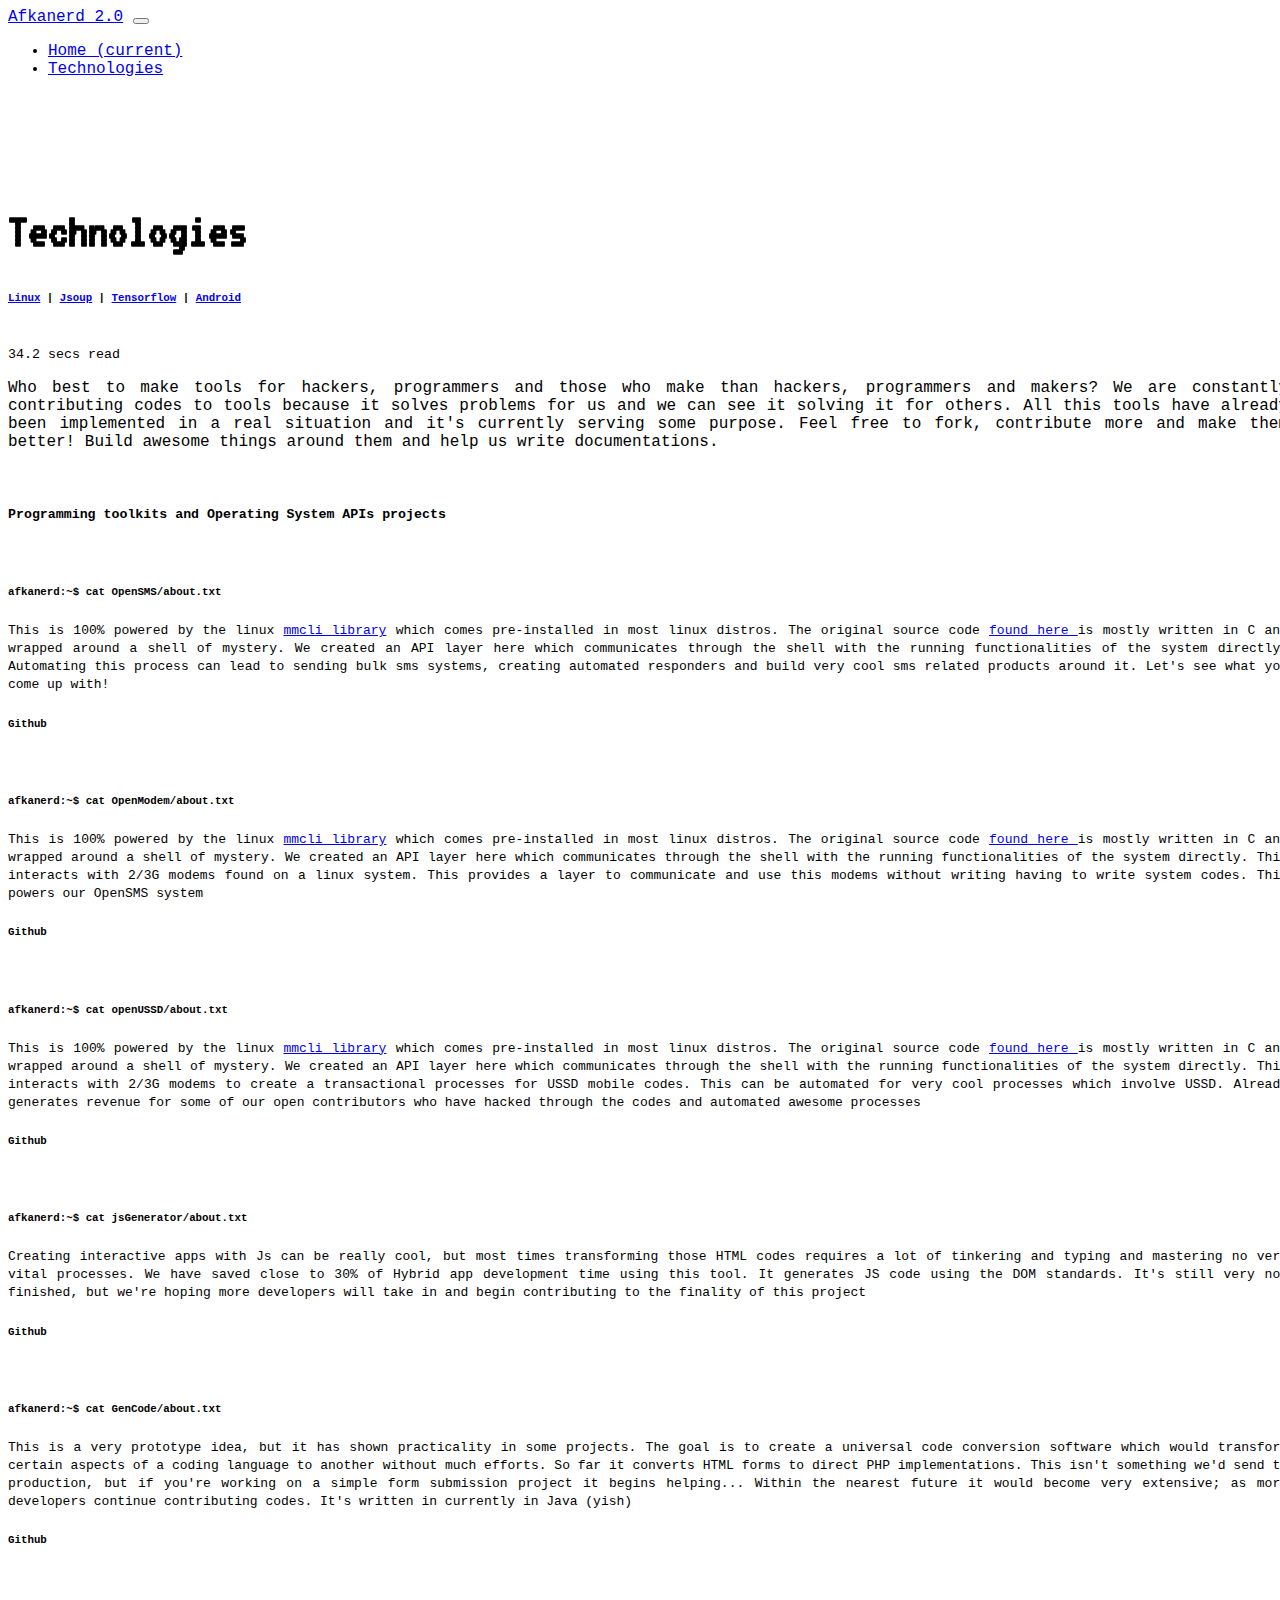
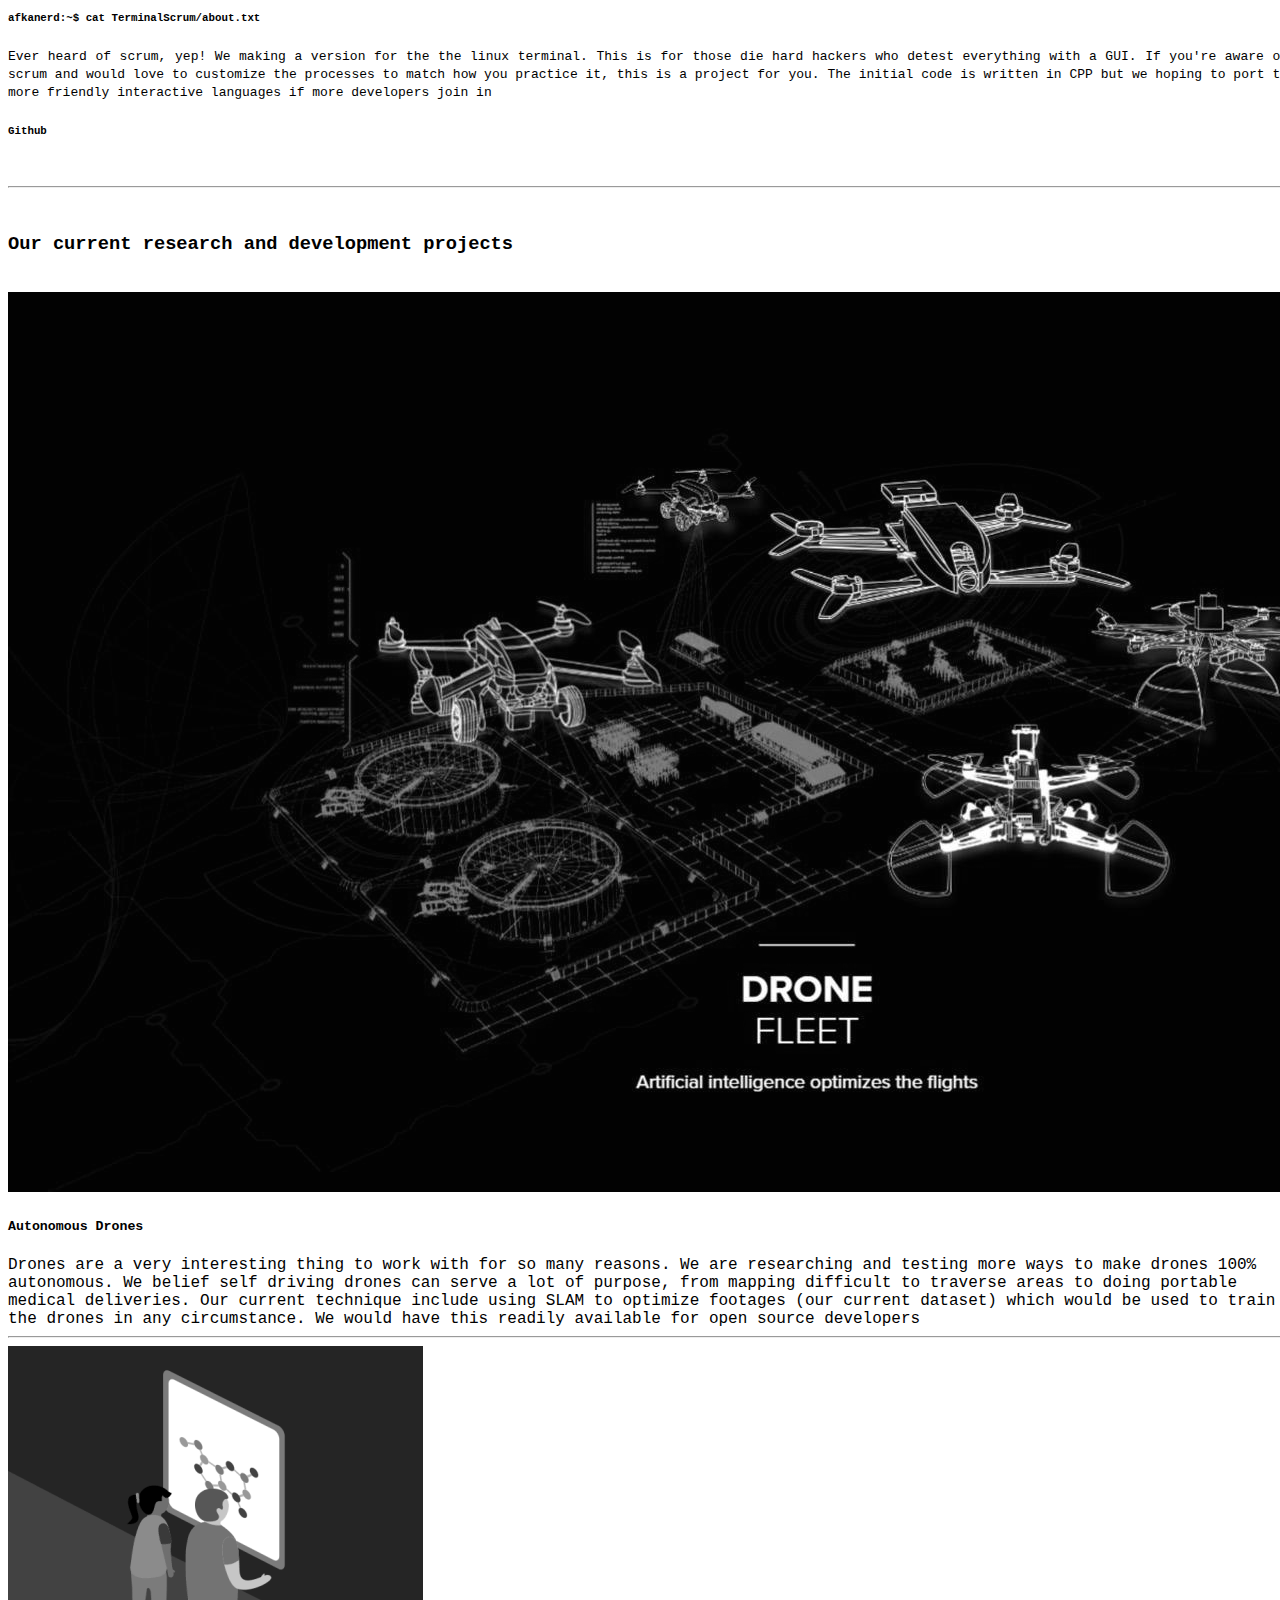
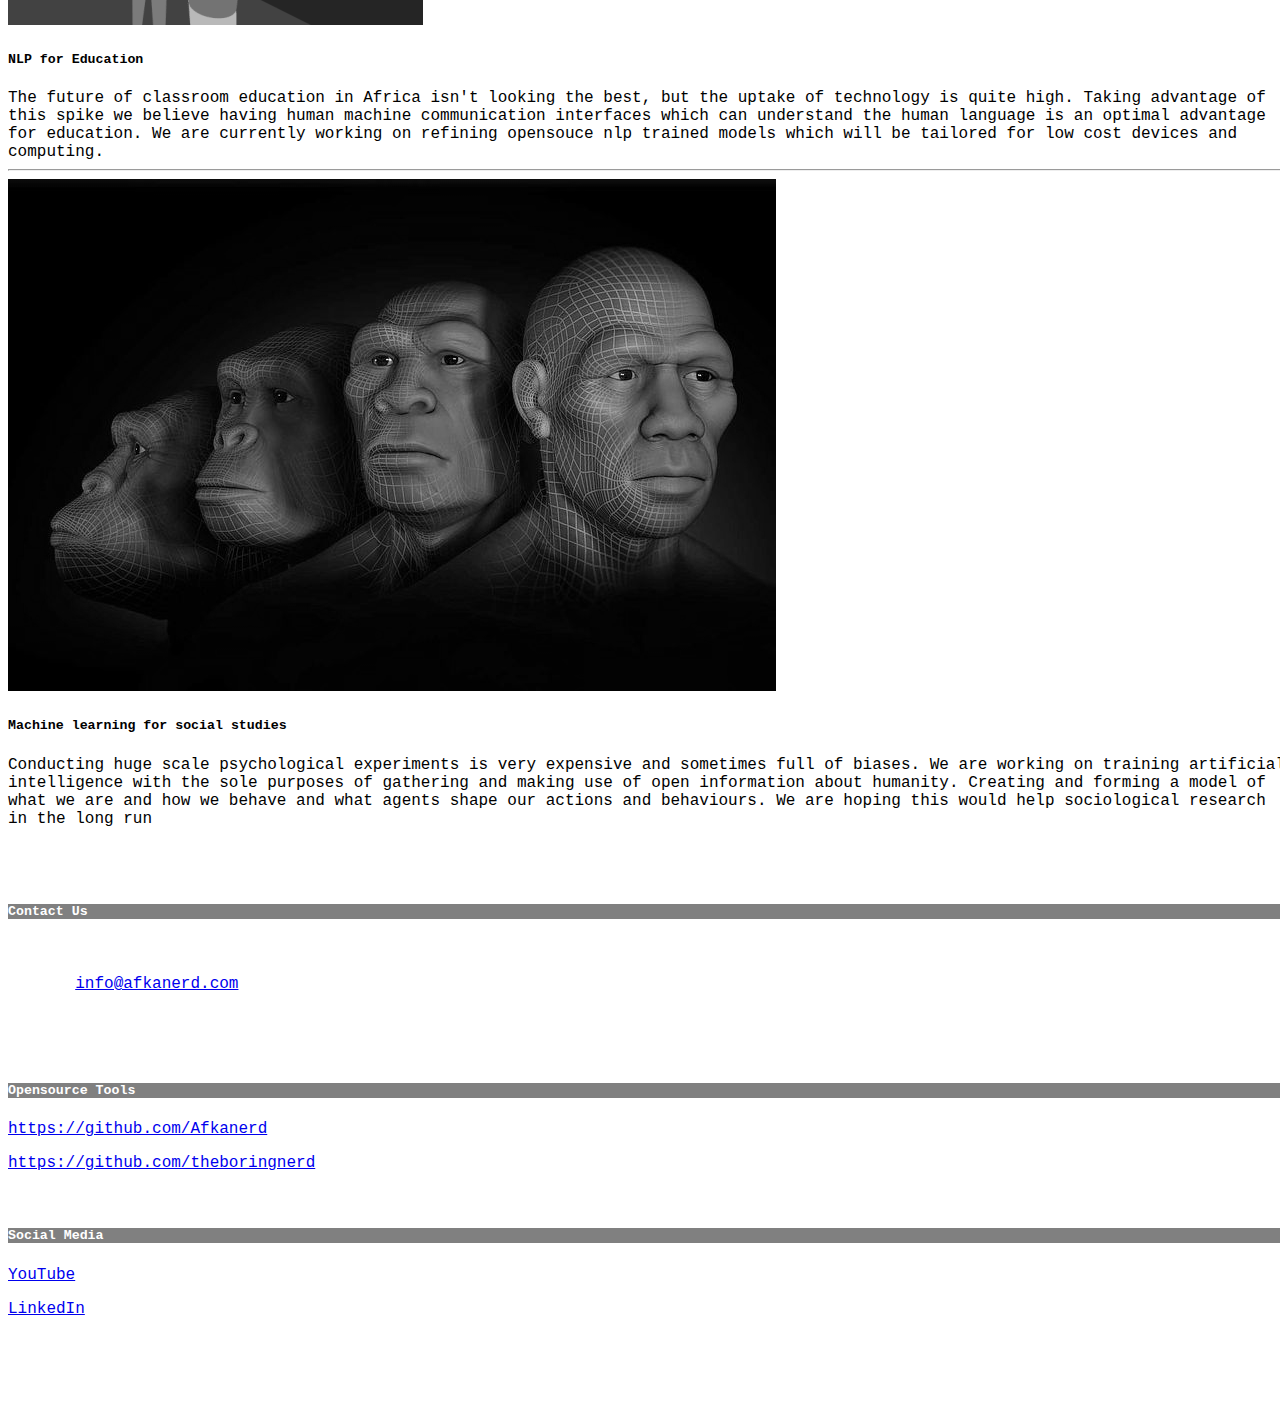
==== technologies/index.html @ 40a8ffe1 "changes" ====
<!doctype html>
<html lang="en">
  <head>
    <!-- Global site tag (gtag.js) - Google Analytics -->
    <script async src="https://www.googletagmanager.com/gtag/js?id=UA-112155358-1"></script>
    <script>
      window.dataLayer = window.dataLayer || [];
      function gtag(){dataLayer.push(arguments);}
      gtag('js', new Date());

      gtag('config', 'UA-112155358-1');
    </script>
    <!-- Required meta tags -->
    <meta charset="utf-8">
    <meta name="viewport" content="width=device-width, initial-scale=1, shrink-to-fit=no">

    <!-- Bootstrap CSS -->
    <link rel="stylesheet" href="https://stackpath.bootstrapcdn.com/bootstrap/4.2.1/css/bootstrap.min.css" integrity="sha384-GJzZqFGwb1QTTN6wy59ffF1BuGJpLSa9DkKMp0DgiMDm4iYMj70gZWKYbI706tWS" crossorigin="anonymous">

    <link href="https://fonts.googleapis.com/css?family=VT323" rel="stylesheet">


    <title>Technologies - Afkanerd.com</title>
  </head>
  <body style="height: 100%; width: 100%; font-family: monospace, monospace" class="bg-secondary text-dark">
    <style>
      img {
        -webkit-filter: grayscale(100%); /* Safari 6.0 - 9.0 */
        filter: grayscale(100%);
      }
      img:hover {
        -webkit-filter: grayscale(0%); /* Safari 6.0 - 9.0 */
        filter: grayscale(0%);
      }
    </style>
    <nav class="navbar navbar-expand-lg navbar-dark bg-dark">
      <a class="navbar-brand" href="https://afkanerd.com">Afkanerd 2.0</a>
      <button class="navbar-toggler" type="button" data-toggle="collapse" data-target="#navbarNav" aria-controls="navbarNav" aria-expanded="false" aria-label="Toggle navigation">
        <span class="navbar-toggler-icon"></span>
      </button>
      <div class="collapse navbar-collapse" id="navbarNav">
        <ul class="navbar-nav">
          <li class="nav-item">
            <a class="nav-link" href="../">Home <span class="sr-only">(current)</span></a>
          </li>
          <li class="nav-item active">
            <a class="nav-link" href="technologies">Technologies</a>
          </li>
        </ul>
      </div>
    </nav>

    <div class="container" style="height: 35%">
      <div class="row" style="height: 100%">
        <div class="col " style="height: 100%">
          <div style="margin-top: 10%">
            <h1 style="font-family: 'VT323', monospace; font-size: 50px">Technologies</h1>
            <h5><kbd><a href="https://github.com/torvalds/linux">Linux</a> | <a href="https://jsoup.org/">Jsoup</a> | <a href="https://github.com/tensorflow/tensorflow">Tensorflow</a> | <a href="https://android-review.googlesource.com/q/status:open">Android</a></kbd></h5><br>
            <small>34.2 secs read</small>
            <div class="card bg-dark text-secondary">
              <div class="card-body">
                <p style="text-align: justify">Who best to make tools for hackers, programmers and those who make than hackers, programmers and makers? We are constantly contributing codes to tools because it solves problems for us and we can see it solving it for others. All this tools have already been implemented in a real situation and it's currently serving some purpose. Feel free to fork, contribute more and make them better! Build awesome things around them and help us write documentations.</p>
              </div>
            </div>
          </div>
        </div>
      </div>
    </div>
    <br>
    <div class="container">
      <div class="row">
        <div class="col text-center bg-dark text-secondary">
          <h5>Programming toolkits and Operating System APIs projects</h5>
        </div>
      </div><br>
      <div class="row">
        <div class="col-12">
          <h5 class="text-center"><kbd>afkanerd:~$ cat OpenSMS/about.txt</kbd></h5>
          <div class="card bg-dark text-light">
            <div class="card-body ">
              <p style="text-align: justify"><samp>This is 100% powered by the linux <a href="#" onclick="window.open('https://www.freedesktop.org/software/ModemManager/man/1.0.0/mmcli.8.html')">mmcli library</a> which comes pre-installed in most linux distros. The original source code <a href="#" onclick="window.open('https://github.com/openshine/ModemManager')"> found here </a> is mostly written in C and wrapped around a shell of mystery. We created an API layer here which communicates through the shell with the running functionalities of the system directly. Automating this process can lead to sending bulk sms systems, creating automated responders and build very cool sms related products around it. Let's see what you come up with!</samp></p>
            </div>
            <div class="card-footer text-center">
              <h5><kbd style="cursor: pointer" class="bg-primary" onclick="window.open('https://github.com/Afkanerd/5m5')">Github</kbd></h5>
            </div>
          </div>
        </div>
      </div>
      <br>
      <div class="row">
        <div class="col-12 text-center">
          <h5><kbd>afkanerd:~$ cat OpenModem/about.txt</kbd></h5>
          <div class="card bg-dark text-light">
            <div class="card-body bg-dark text-light">
              <p style="text-align: justify;"><samp>This is 100% powered by the linux <a href="#" onclick="window.open('https://www.freedesktop.org/software/ModemManager/man/1.0.0/mmcli.8.html')">mmcli library</a> which comes pre-installed in most linux distros. The original source code <a href="#" onclick="window.open('https://github.com/openshine/ModemManager')"> found here </a> is mostly written in C and wrapped around a shell of mystery. We created an API layer here which communicates through the shell with the running functionalities of the system directly. This interacts with 2/3G modems found on a linux system. This provides a layer to communicate and use this modems without writing having to write system codes. This powers our OpenSMS system</samp></p>
            </div><div class="card-footer">
              <h5><kbd style="cursor: pointer" class="bg-primary" onclick="window.open('https://github.com/theboringnerd/mmcli_linux_tools')">Github</kbd></h5>
            </div>
          </div>
        </div>
      </div>
      <br>
      <div class="row">
        <div class="col-12 text-center">
          <h5><kbd>afkanerd:~$ cat openUSSD/about.txt</kbd></h5>
          <div class="card  bg-dark text-light">
            <div class="card-body bg-dark text-light">
              <p style="text-align: justify"><samp>This is 100% powered by the linux <a href="#" onclick="window.open('https://www.freedesktop.org/software/ModemManager/man/1.0.0/mmcli.8.html')">mmcli library</a> which comes pre-installed in most linux distros. The original source code <a href="#" onclick="window.open('https://github.com/openshine/ModemManager')"> found here </a> is mostly written in C and wrapped around a shell of mystery. We created an API layer here which communicates through the shell with the running functionalities of the system directly. This interacts with 2/3G modems to create a transactional processes for USSD mobile codes. This can be automated for very cool processes which involve USSD. Already generates revenue for some of our open contributors who have hacked through the codes and automated awesome processes</samp></p>
            </div>
            <div class="card-footer">
              <h5><kbd style="cursor: pointer" class="bg-primary" onclick="window.open('https://github.com/theboringnerd/mmcli_linux_tools')">Github</kbd></h5>
            </div>
          </div>
        </div>
      </div><br>
      <div class="row">
        <div class="col-12 text-center">
          <h5><kbd>afkanerd:~$ cat jsGenerator/about.txt</kbd></h5>
          <div class="card  bg-dark text-light">
            <div class="card-body bg-dark text-light">
              <p style="text-align: justify"><samp>Creating interactive apps with Js can be really cool, but most times transforming those HTML codes requires a lot of tinkering and typing and mastering no very vital processes. We have saved close to 30% of Hybrid app development time using this tool. It generates JS code using the DOM standards. It's still very not finished, but we're hoping more developers will take in and begin contributing to the finality of this project</samp></p>
            </div>
            <div class="card-footer">
              <h5><kbd style="cursor: pointer" class="bg-primary" onclick="window.open('https://github.com/Wisdom-Nji/jsGenerator')">Github</kbd></h5>
            </div>
          </div>
        </div>
      </div><br>
      <div class="row">
        <div class="col-12 text-center">
          <h5><kbd>afkanerd:~$ cat GenCode/about.txt</kbd></h5>
          <div class="card  bg-dark text-light">
            <div class="card-body bg-dark text-light">
              <p style="text-align: justify"><samp>This is a very prototype idea, but it has shown practicality in some projects. The goal is to create a universal code conversion software which would transform certain aspects of a coding language to another without much efforts. So far it converts HTML forms to direct PHP implementations. This isn't something we'd send to production, but if you're working on a simple form submission project it begins helping... Within the nearest future it would become very extensive; as more developers continue contributing codes. It's written in currently in Java (yish)</samp></p>
            </div>
            <div class="card-footer">
              <h5><kbd style="cursor: pointer" class="bg-primary" onclick="window.open('https://github.com/Wisdom-Nji/GenCode')">Github</kbd></h5>
            </div>
          </div>
        </div>
      </div><br>
      <div class="row">
        <div class="col-12 text-center">
          <h5><kbd>afkanerd:~$ cat TerminalScrum/about.txt</kbd></h5>
          <div class="card  bg-dark text-light">
            <div class="card-body">
              <p style="text-align: justify"><samp>Ever heard of scrum, yep! We making a version for the the linux terminal. This is for those die hard hackers who detest everything with a GUI. If you're aware of scrum and would love to customize the processes to match how you practice it, this is a project for you. The initial code is written in CPP but we hoping to port to more friendly interactive languages if more developers join in</samp></p>
            </div>
            <div class="card-footer">
              <h5><kbd style="cursor: pointer" class="bg-primary" onclick="window.open('https://github.com/Wisdom-Nji/fastestAgileScrumExamples')">Github</kbd></h5>
            </div>
          </div>
        </div>
      </div>
    </div>
    <br><hr><br>

    <div class="container align-bottom">
      <div class="row">
        <div class="col text-center bg-dark text-secondary">
          <h3>Our current research and development projects</h3>
        </div>
      </div><br>
      <div class="row">
        <div class="col-md-5 col-sm-12">
          <img src="../img/drone.jpg" class="rounded img-fluid" alt="...">
        </div>
        <div class="col-md-7 col-sm-12">
          <h5 class="mt-0 bg-dark text-secondary">Autonomous Drones</h5>
          Drones are a very interesting thing to work with for so many reasons. We are researching and testing more ways to make drones 100% autonomous. We belief self driving drones can serve a lot of purpose, from mapping difficult to traverse areas to doing portable medical deliveries.  Our current technique include using SLAM to optimize footages (our current dataset) which would be used to train the drones in any circumstance. We would have this readily available for open source developers
        </div>
      </div><hr>
      <div class="row">
        <div class="col-md-5 col-sm-12">
          <img src="../img/nlp.png" class="img-fluid rounded" alt="...">
        </div>
        <div class="col-md-7 col-sm-12">
          <h5 class="mt-0 bg-dark text-secondary">NLP for Education</h5>
          The future of classroom education in Africa isn't looking the best, but the uptake of technology is quite high. Taking advantage of this spike we believe having human machine communication interfaces which can understand the human language is an optimal advantage for education. We are currently working on refining opensouce nlp trained models which will be tailored for low cost devices and computing.
        </div>
      </div><hr>
      <div class="row">
        <div class="col-md-5 col-sm-12">
          <img src="../img/humans.jpg" class="img-fluid rounded" alt="...">
        </div>
        <div class="col-md-7 col-sm-12">
          <h5 class="mt-0 bg-dark text-secondary">Machine learning for social studies</h5>
          Conducting huge scale psychological experiments is very expensive and sometimes full of biases. We are working on training artificial intelligence with the sole purposes of gathering and making use of open information about humanity. Creating and forming a model of what we are and how we behave and what agents shape our actions and behaviours. We are hoping this would help sociological research in the long run
        </div>
      </div>
    </div>

    <br><br>
    <div class="container-fluid" >
      <div class="row">
        <div class="col-12 bg-dark" style="color: white">
          <div class="row">
            <div class="col-md-4 col-sm-12 text-center">
              <br>
              <h5 style="background-color: grey">Contact Us</h5>
              <p>IRC (freenode): #afkanerd
              <p>Email: <a href="mailto:info@afkanerd.com">info@afkanerd.com</a></p>
              <p>MTN Line: (237) 654-471-177</p>
            </div>
            <div class="col-md-4 col-sm-12 text-center">
              <br>
              <h5 style="background-color: grey">Opensource Tools</h5>
              <p><a href="https://github.com/Afkanerd">https://github.com/Afkanerd</a></p>
              <p><a href="https://github.com/theboringnerd">https://github.com/theboringnerd</a></p>
            </div>
            <div class="col-md-4 col-sm-12 text-center">
              <br>
              <h5 style="background-color: grey">Social Media</h5>
              <p><a href="https://www.youtube.com/channel/UC-RqGnojXRO2zzNYYIAJwaw/featured?view_as=subscriber">YouTube</a></p>
              <p><a href="https://www.linkedin.com/in/afkanerd-inc-7342a2157/">LinkedIn</a></p>
            </div>
          </div>
        </div><br>
      </div>
    </div>
    <!-- Optional JavaScript -->
    <!-- jQuery first, then Popper.js, then Bootstrap JS -->
    <script src="https://code.jquery.com/jquery-3.3.1.slim.min.js" integrity="sha384-q8i/X+965DzO0rT7abK41JStQIAqVgRVzpbzo5smXKp4YfRvH+8abtTE1Pi6jizo" crossorigin="anonymous"></script>
    <script src="https://cdnjs.cloudflare.com/ajax/libs/popper.js/1.14.6/umd/popper.min.js" integrity="sha384-wHAiFfRlMFy6i5SRaxvfOCifBUQy1xHdJ/yoi7FRNXMRBu5WHdZYu1hA6ZOblgut" crossorigin="anonymous"></script>
    <script src="https://stackpath.bootstrapcdn.com/bootstrap/4.2.1/js/bootstrap.min.js" integrity="sha384-B0UglyR+jN6CkvvICOB2joaf5I4l3gm9GU6Hc1og6Ls7i6U/mkkaduKaBhlAXv9k" crossorigin="anonymous"></script>
  </body>
</html>
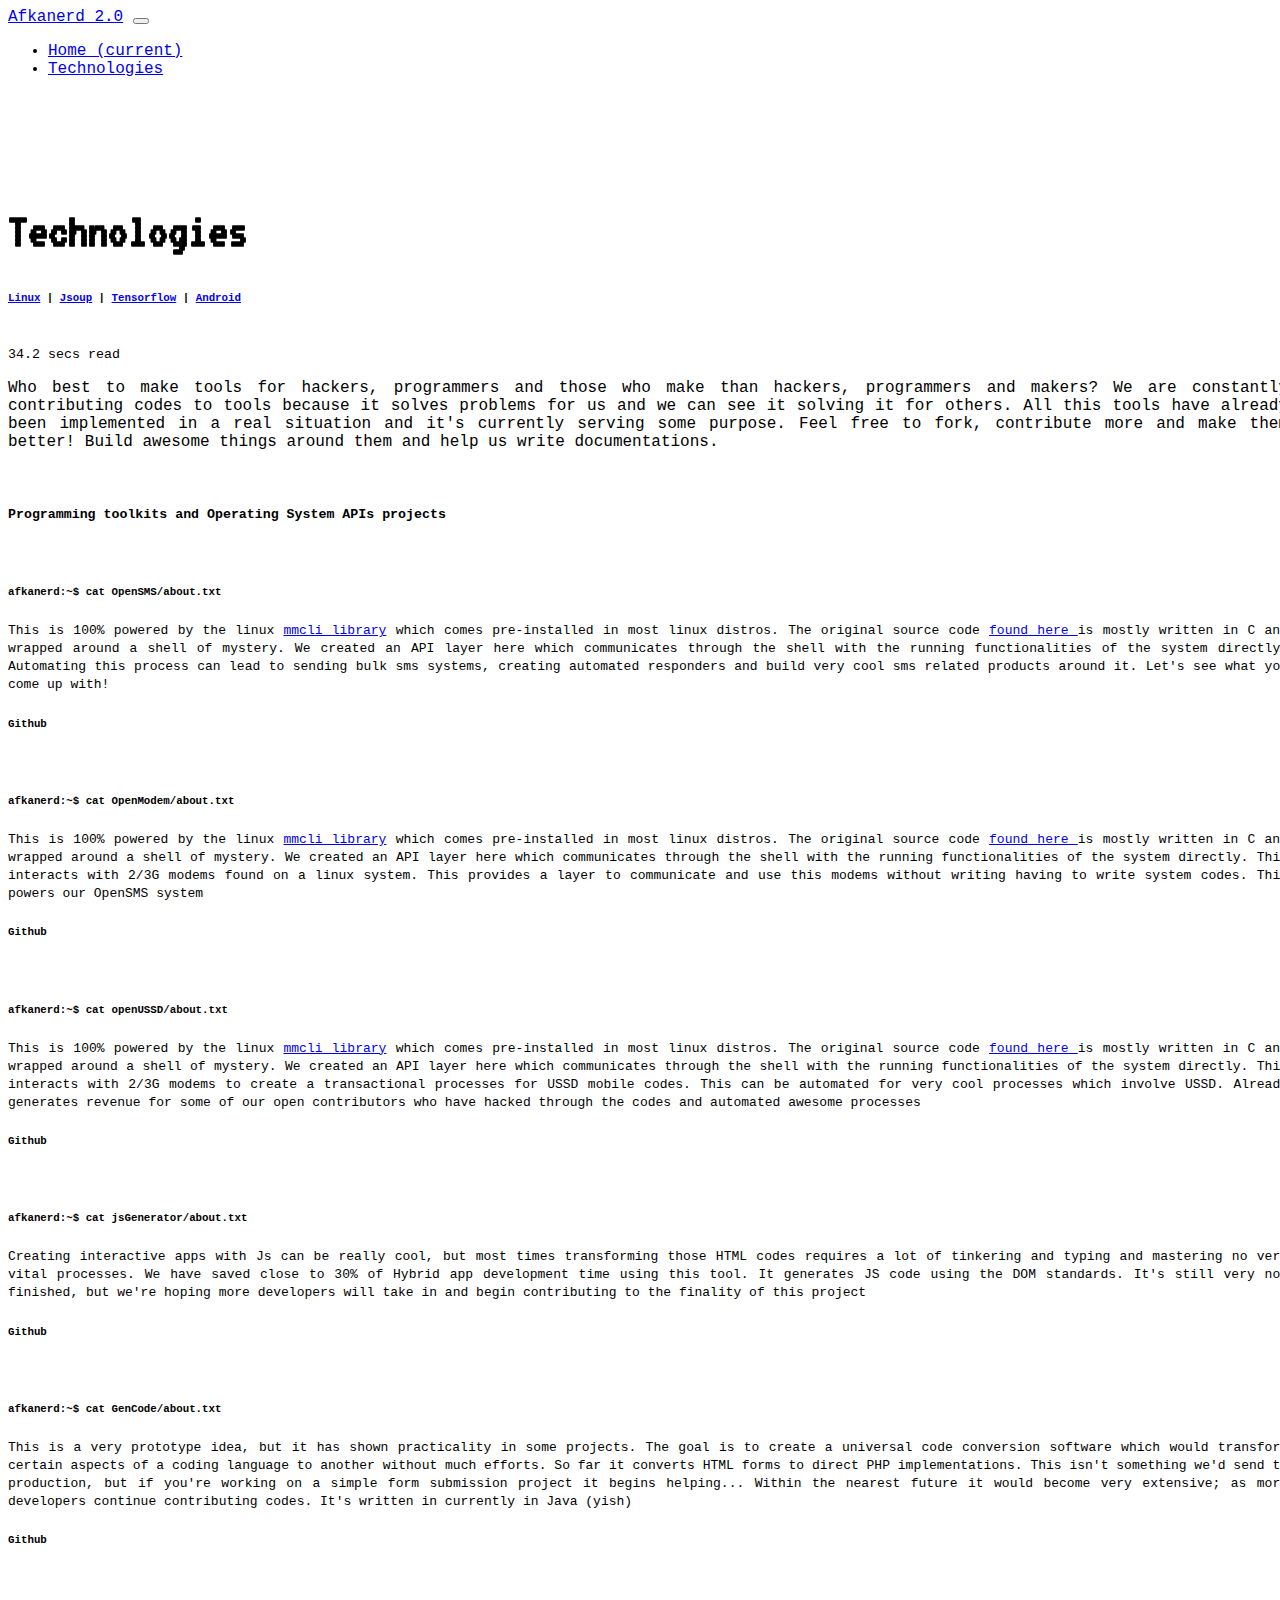
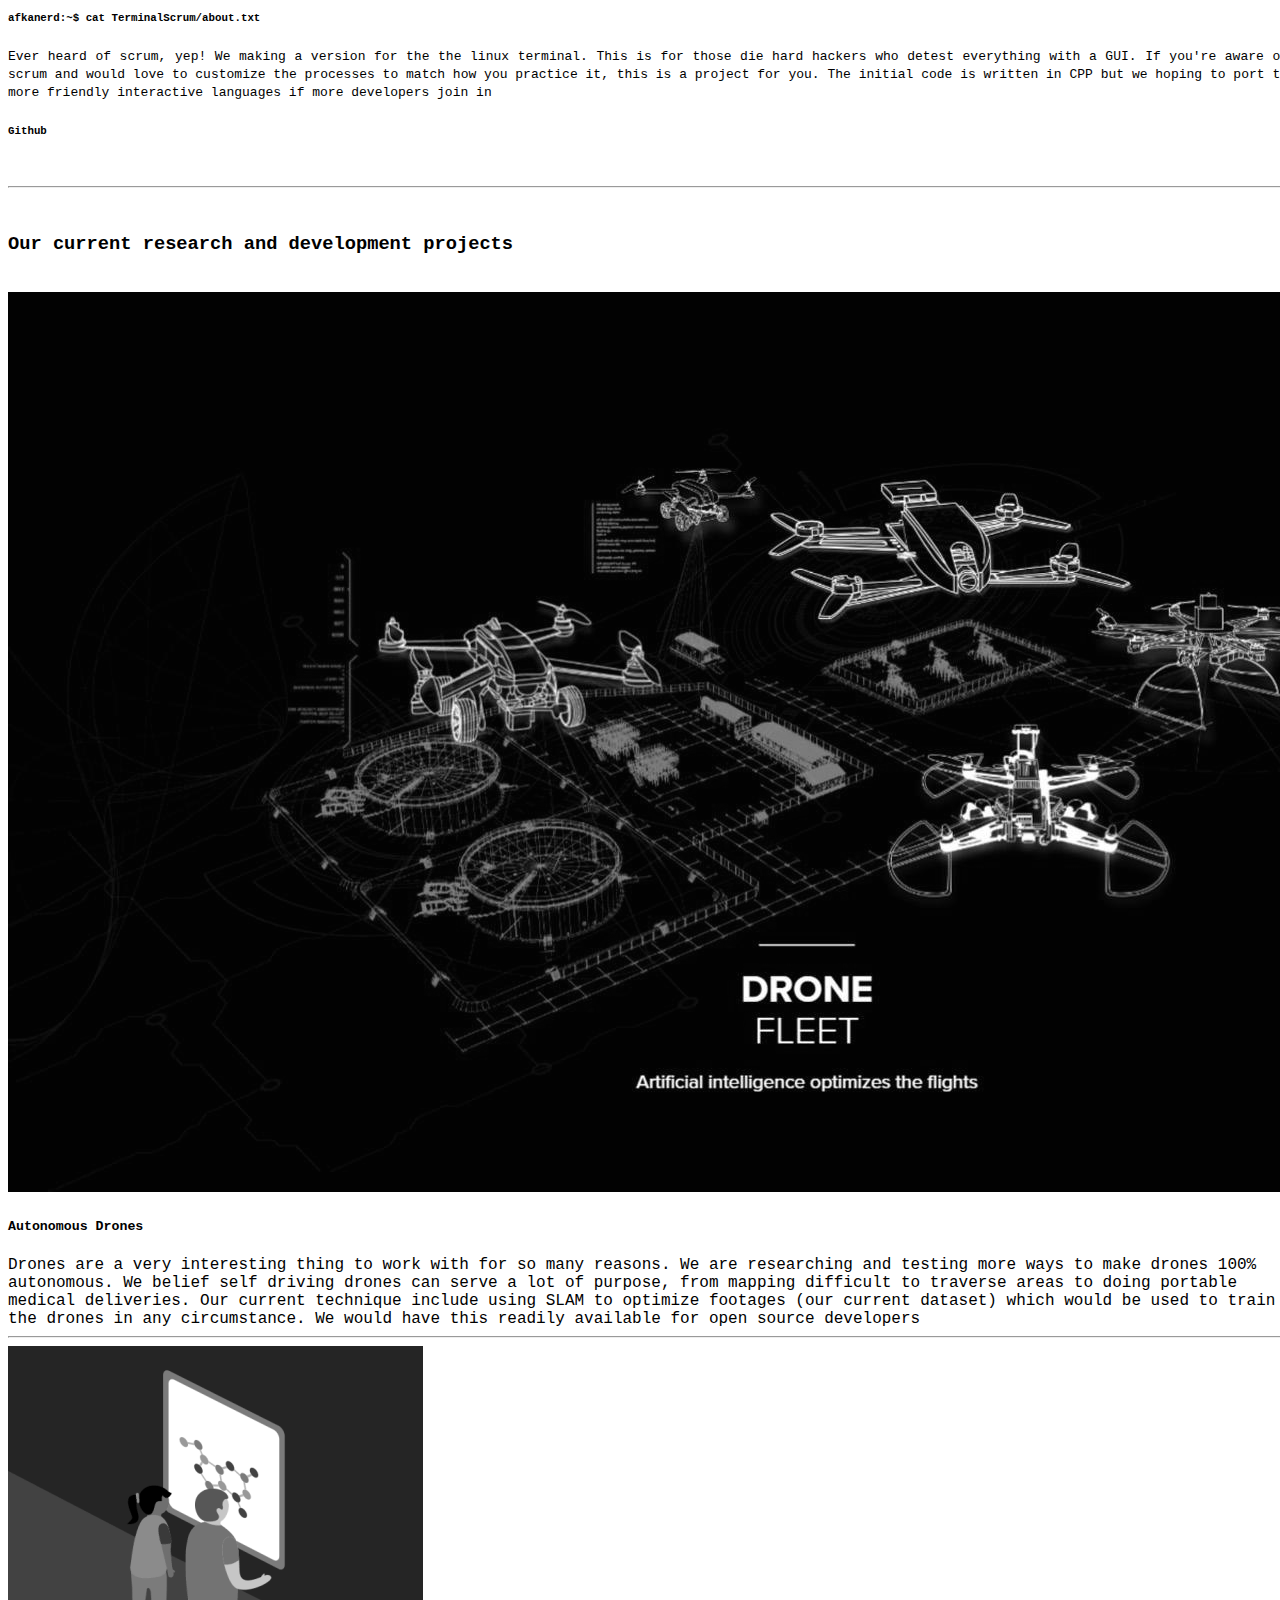
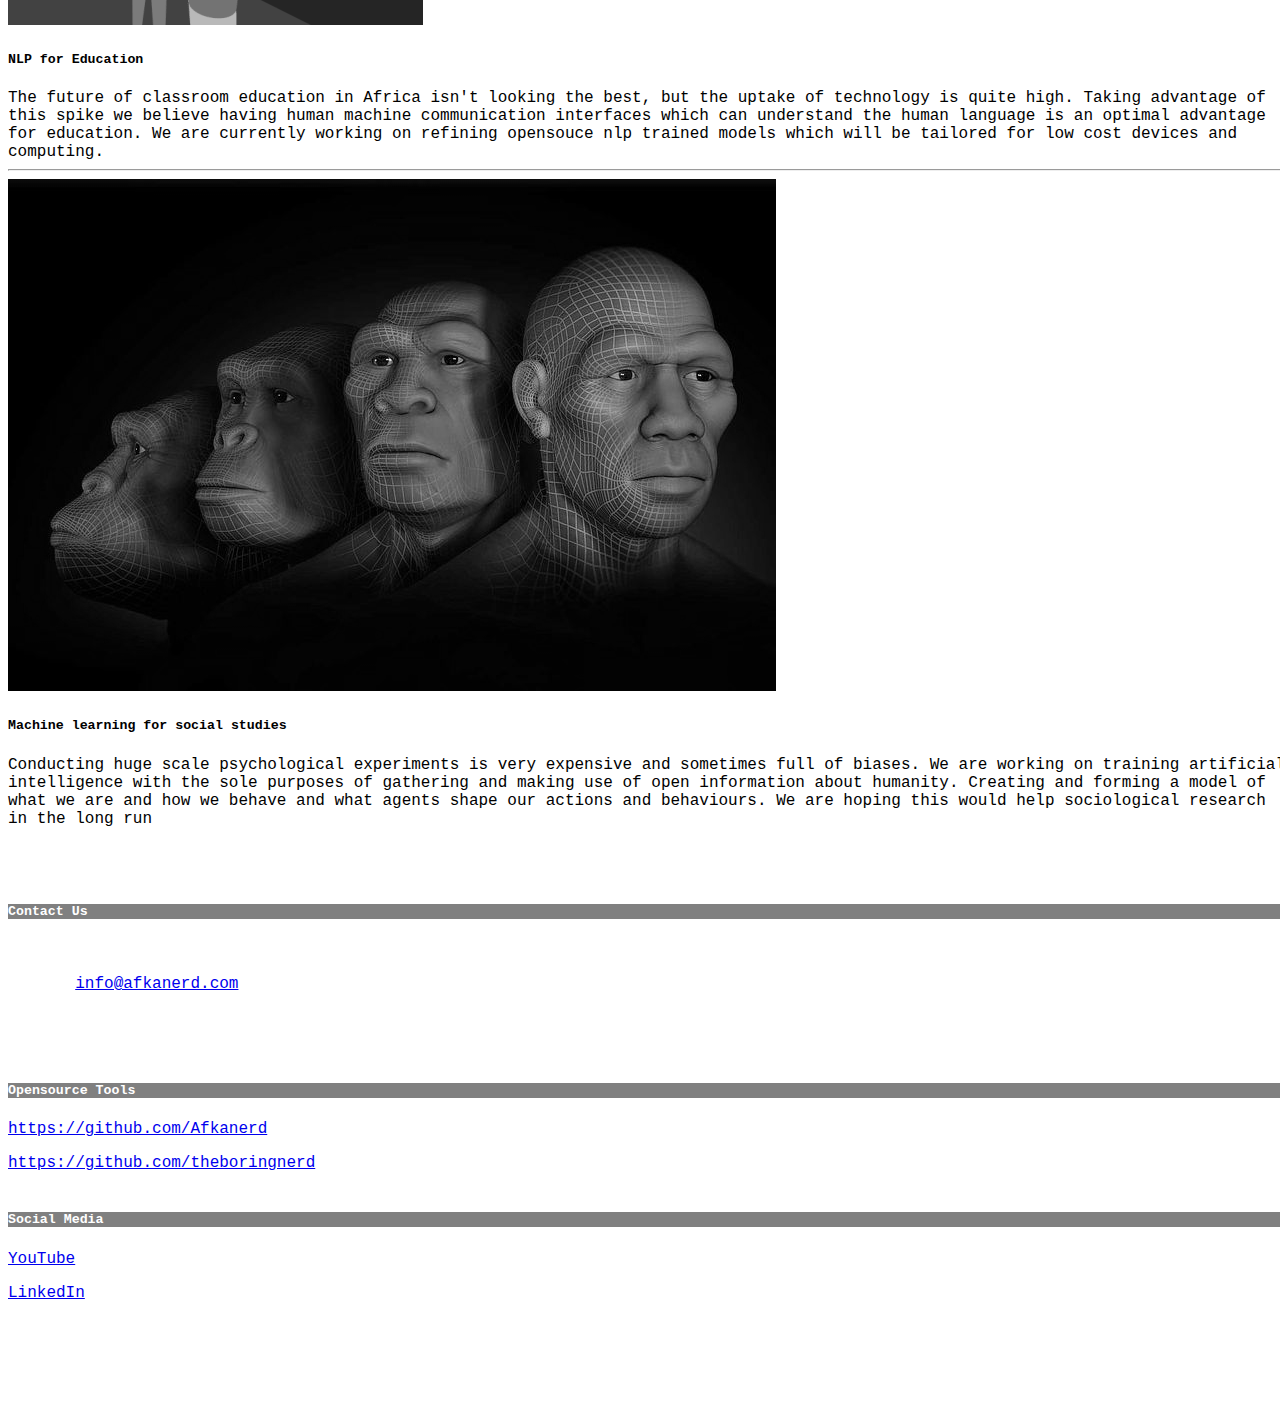
==== commit 94d8de03: "changes" ====
--- a/technologies/index.html
+++ b/technologies/index.html
@@ -52,7 +52,7 @@
 
     <div class="container" style="height: 35%">
       <div class="row" style="height: 100%">
-        <div class="col " style="height: 100%">
+        <div class="col text-center" style="height: 100%">
           <div style="margin-top: 10%">
             <h1 style="font-family: 'VT323', monospace; font-size: 50px">Technologies</h1>
             <h5><kbd><a href="https://github.com/torvalds/linux">Linux</a> | <a href="https://jsoup.org/">Jsoup</a> | <a href="https://github.com/tensorflow/tensorflow">Tensorflow</a> | <a href="https://android-review.googlesource.com/q/status:open">Android</a></kbd></h5><br>
@@ -193,22 +193,22 @@
     <br><br>
     <div class="container-fluid" >
       <div class="row">
-        <div class="col-12 bg-dark" style="color: white">
+        <div class="col-md-12 col-xs-12 bg-dark" style="color: white">
           <div class="row">
-            <div class="col-md-4 col-sm-12 text-center">
+            <div class="col-md-4 col-xs-12 text-center">
               <br>
               <h5 style="background-color: grey">Contact Us</h5>
               <p>IRC (freenode): #afkanerd
               <p>Email: <a href="mailto:info@afkanerd.com">info@afkanerd.com</a></p>
               <p>MTN Line: (237) 654-471-177</p>
             </div>
-            <div class="col-md-4 col-sm-12 text-center">
+            <div class="col-md-4 col-xs-12 text-center">
               <br>
               <h5 style="background-color: grey">Opensource Tools</h5>
               <p><a href="https://github.com/Afkanerd">https://github.com/Afkanerd</a></p>
-              <p><a href="https://github.com/theboringnerd">https://github.com/theboringnerd</a></p>
-            </div>
-            <div class="col-md-4 col-sm-12 text-center">
+              <span><a href="https://github.com/theboringnerd">https://github.com/theboringnerd</a></span>
+            </div>
+            <div class="col-md-4 col-xs-12 text-center">
               <br>
               <h5 style="background-color: grey">Social Media</h5>
               <p><a href="https://www.youtube.com/channel/UC-RqGnojXRO2zzNYYIAJwaw/featured?view_as=subscriber">YouTube</a></p>
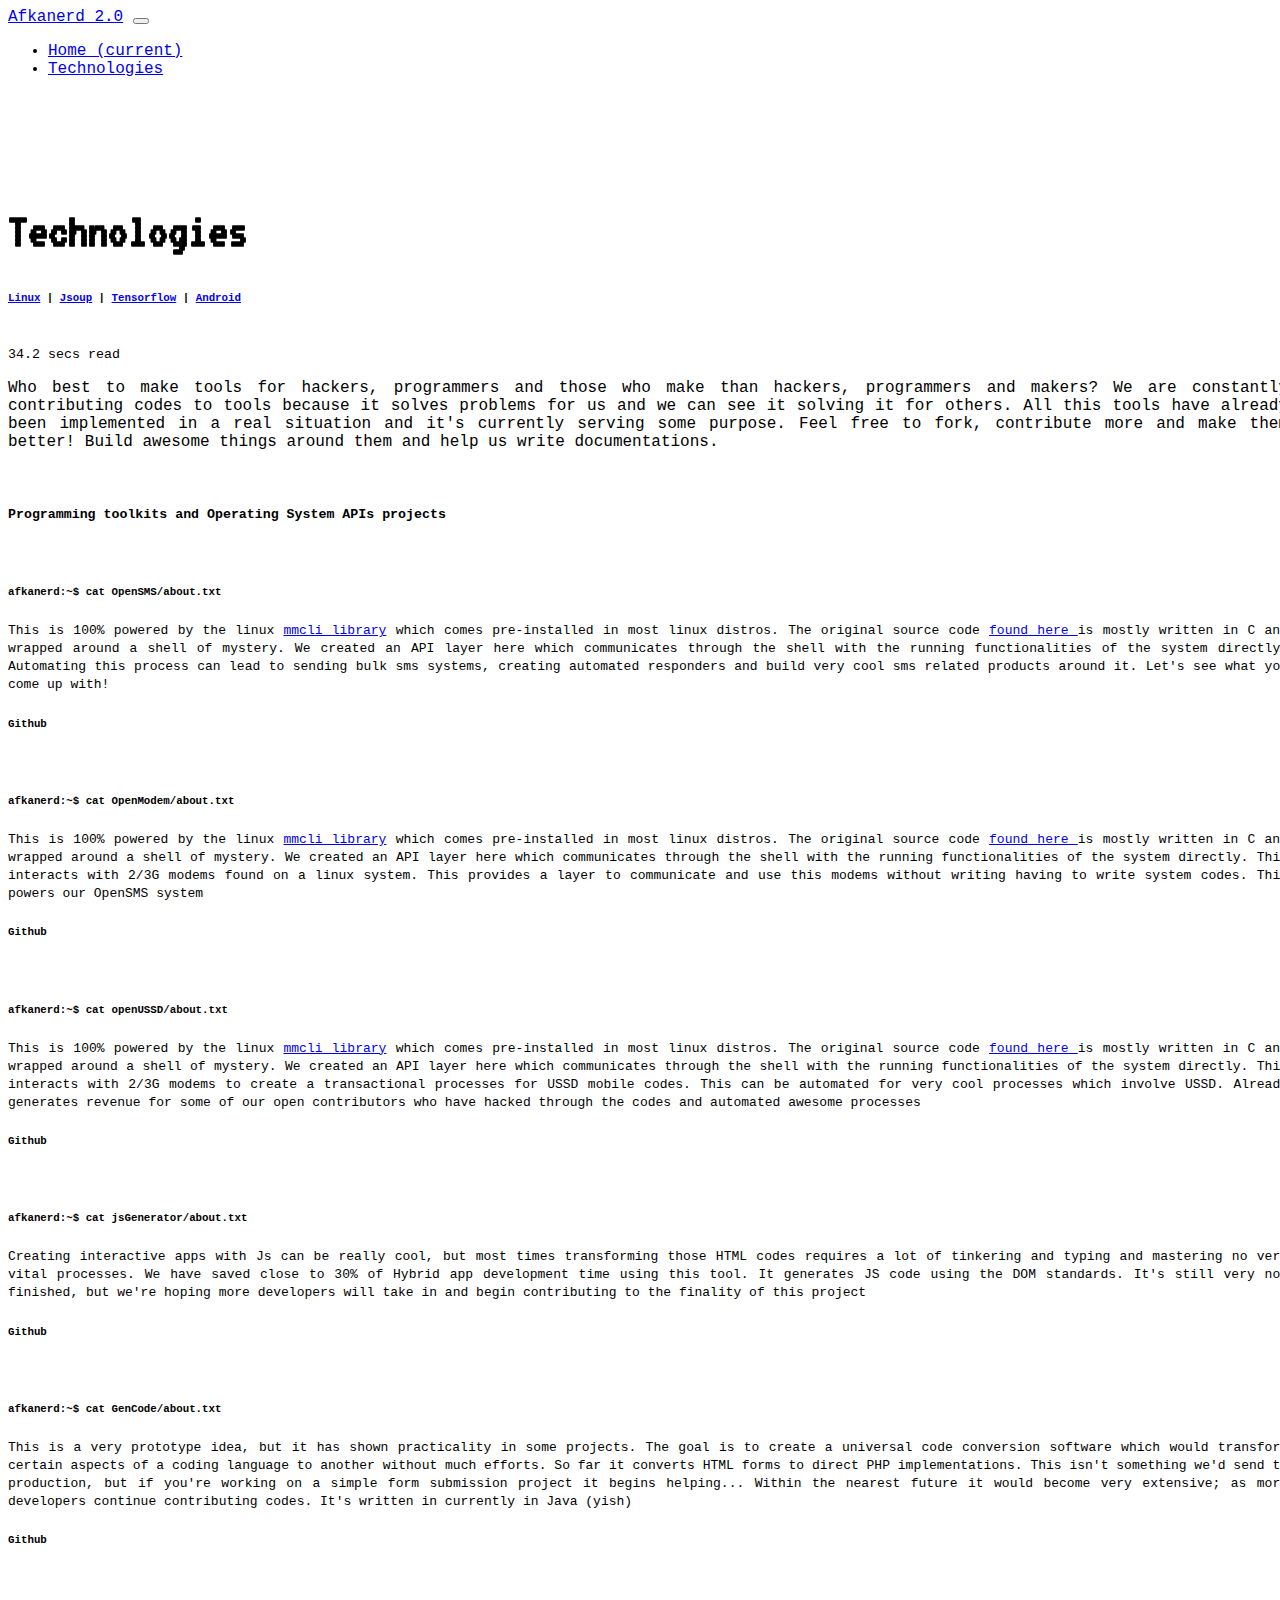
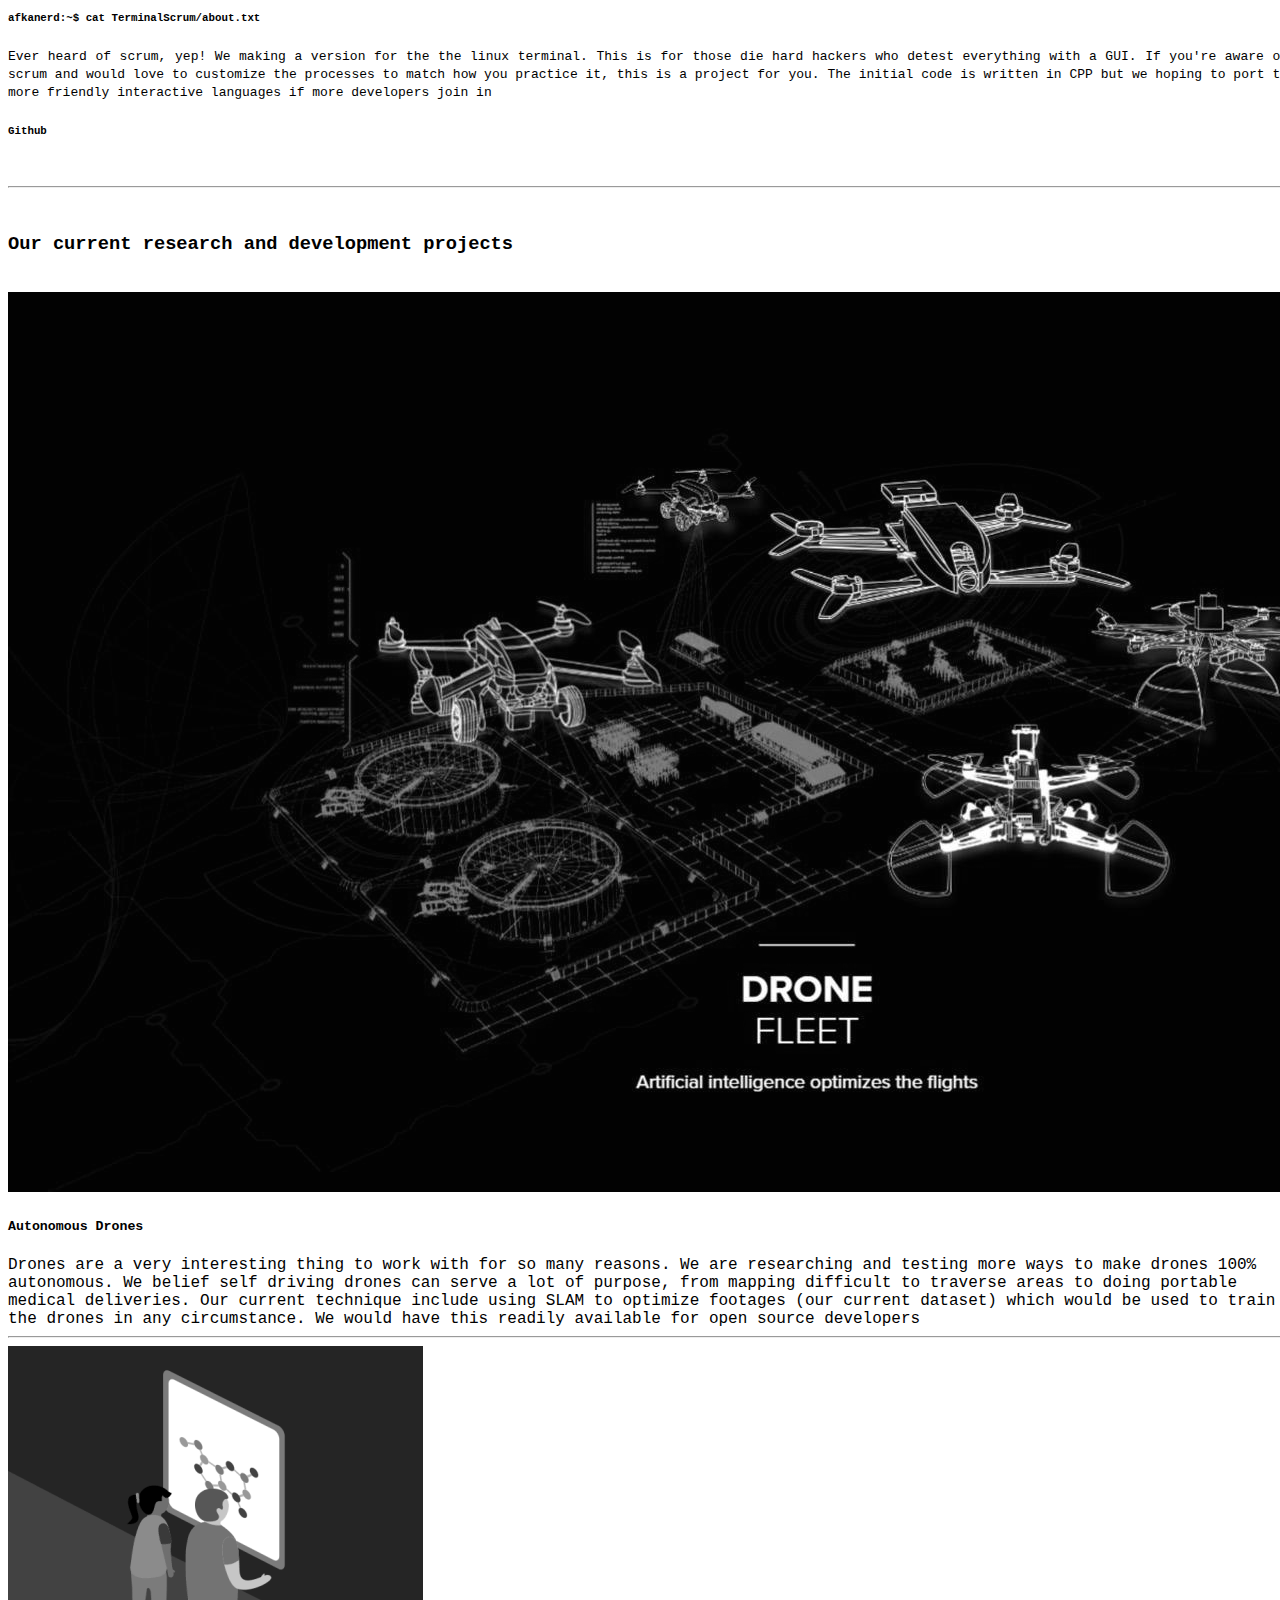
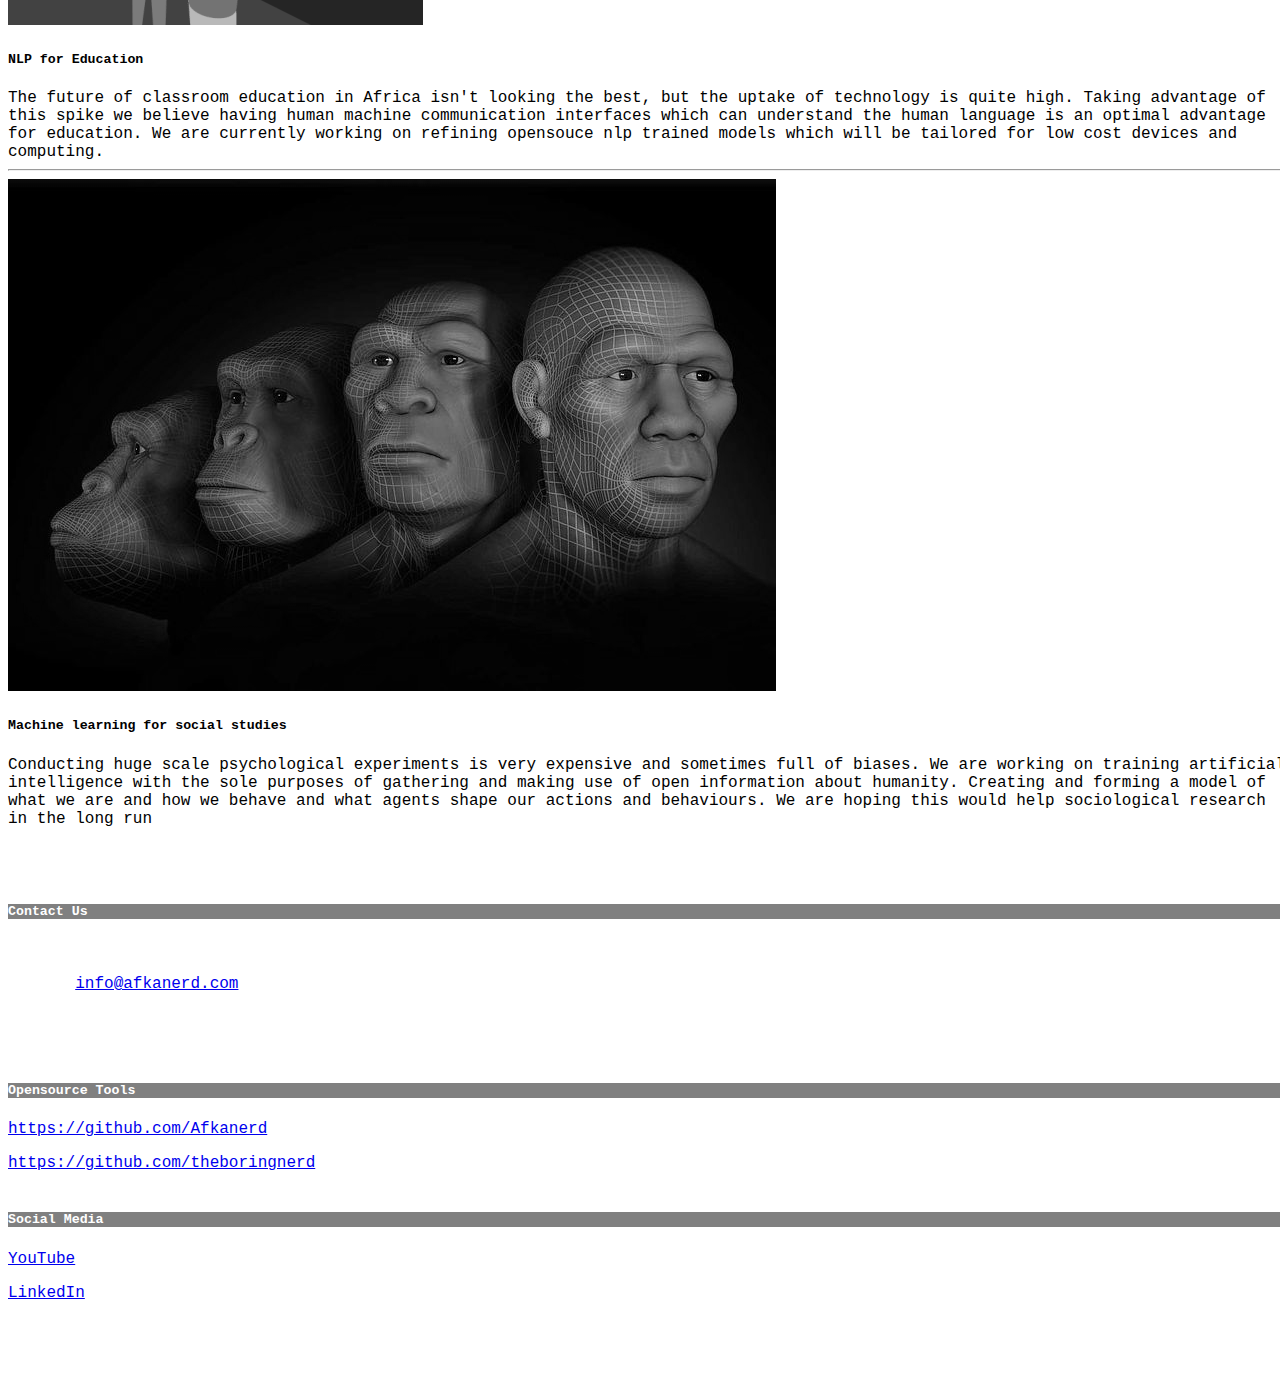
==== commit fe366a57: "changes" ====
--- a/technologies/index.html
+++ b/technologies/index.html
@@ -192,30 +192,26 @@
 
     <br><br>
     <div class="container-fluid" >
-      <div class="row">
-        <div class="col-md-12 col-xs-12 bg-dark" style="color: white">
-          <div class="row">
-            <div class="col-md-4 col-xs-12 text-center">
-              <br>
-              <h5 style="background-color: grey">Contact Us</h5>
-              <p>IRC (freenode): #afkanerd
-              <p>Email: <a href="mailto:info@afkanerd.com">info@afkanerd.com</a></p>
-              <p>MTN Line: (237) 654-471-177</p>
-            </div>
-            <div class="col-md-4 col-xs-12 text-center">
-              <br>
-              <h5 style="background-color: grey">Opensource Tools</h5>
-              <p><a href="https://github.com/Afkanerd">https://github.com/Afkanerd</a></p>
-              <span><a href="https://github.com/theboringnerd">https://github.com/theboringnerd</a></span>
-            </div>
-            <div class="col-md-4 col-xs-12 text-center">
-              <br>
-              <h5 style="background-color: grey">Social Media</h5>
-              <p><a href="https://www.youtube.com/channel/UC-RqGnojXRO2zzNYYIAJwaw/featured?view_as=subscriber">YouTube</a></p>
-              <p><a href="https://www.linkedin.com/in/afkanerd-inc-7342a2157/">LinkedIn</a></p>
-            </div>
-          </div>
-        </div><br>
+      <div class="row bg-dark" style="color: white">
+        <div class="col-md-4 col-xs-12 text-center">
+          <br>
+          <h5 style="background-color: grey">Contact Us</h5>
+          <p>IRC (freenode): #afkanerd
+          <p>Email: <a href="mailto:info@afkanerd.com">info@afkanerd.com</a></p>
+          <p>MTN Line: (237) 654-471-177</p>
+        </div>
+        <div class="col-md-4 col-xs-12 text-center">
+          <br>
+          <h5 style="background-color: grey">Opensource Tools</h5>
+          <p><a href="https://github.com/Afkanerd">https://github.com/Afkanerd</a></p>
+          <span><a href="https://github.com/theboringnerd">https://github.com/theboringnerd</a></span>
+        </div>
+        <div class="col-md-4 col-xs-12 text-center">
+          <br>
+          <h5 style="background-color: grey">Social Media</h5>
+          <p><a href="https://www.youtube.com/channel/UC-RqGnojXRO2zzNYYIAJwaw/featured?view_as=subscriber">YouTube</a></p>
+          <p><a href="https://www.linkedin.com/in/afkanerd-inc-7342a2157/">LinkedIn</a></p>
+        </div>
       </div>
     </div>
     <!-- Optional JavaScript -->
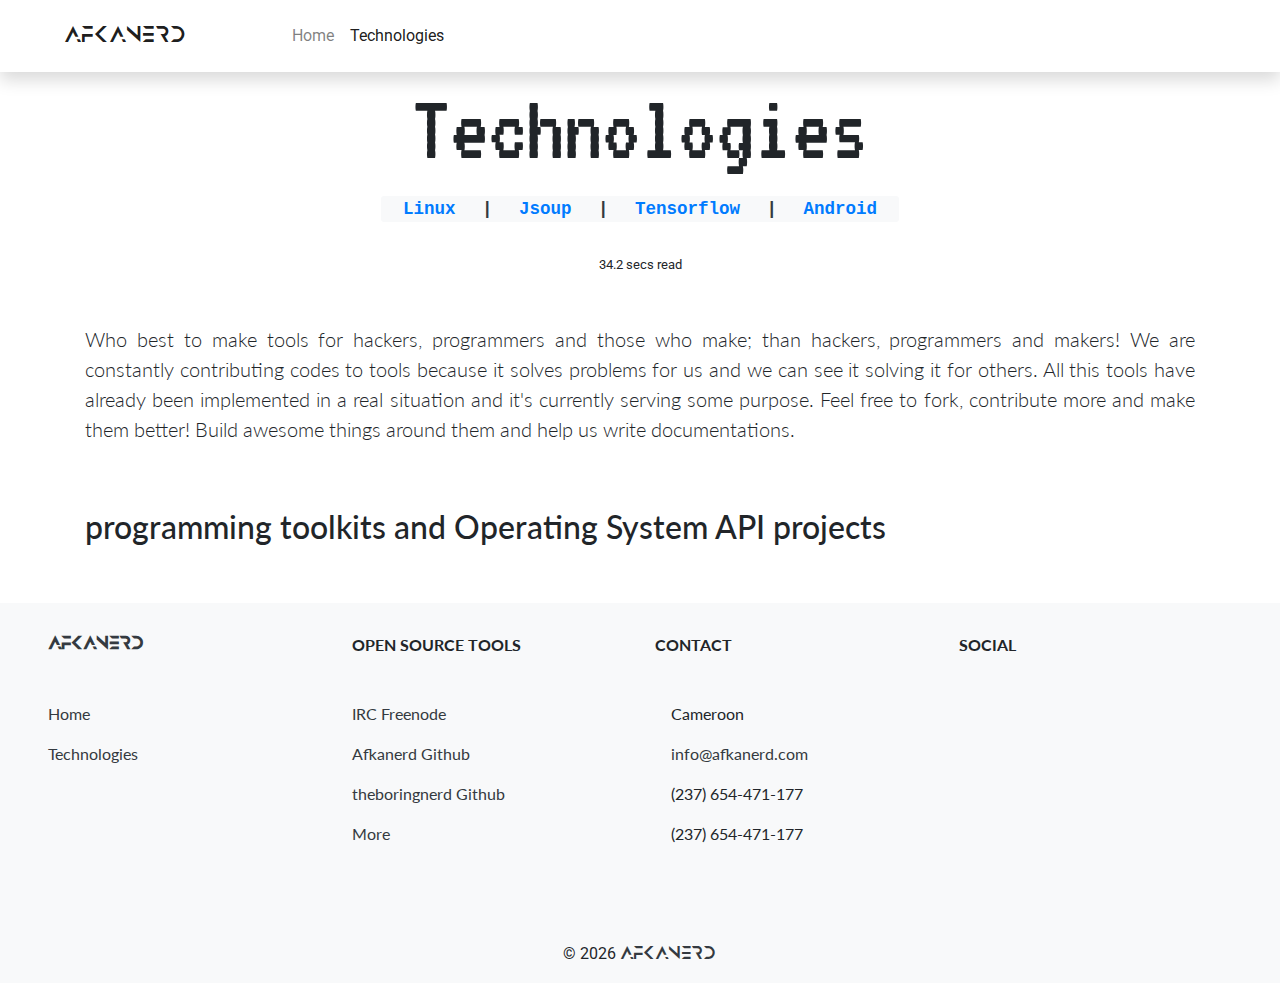
==== commit 7c3b6936: "Merge pull request #1 from nSedrickm/Alt-Test-Branch" ====
--- a/technologies/index.html
+++ b/technologies/index.html
@@ -1,223 +1,222 @@
-<!doctype html>
+<!DOCTYPE html>
 <html lang="en">
-  <head>
-    <!-- Global site tag (gtag.js) - Google Analytics -->
-    <script async src="https://www.googletagmanager.com/gtag/js?id=UA-112155358-1"></script>
-    <script>
-      window.dataLayer = window.dataLayer || [];
-      function gtag(){dataLayer.push(arguments);}
-      gtag('js', new Date());
-
-      gtag('config', 'UA-112155358-1');
-    </script>
-    <!-- Required meta tags -->
-    <meta charset="utf-8">
-    <meta name="viewport" content="width=device-width, initial-scale=1, shrink-to-fit=no">
-
-    <!-- Bootstrap CSS -->
-    <link rel="stylesheet" href="https://stackpath.bootstrapcdn.com/bootstrap/4.2.1/css/bootstrap.min.css" integrity="sha384-GJzZqFGwb1QTTN6wy59ffF1BuGJpLSa9DkKMp0DgiMDm4iYMj70gZWKYbI706tWS" crossorigin="anonymous">
-
-    <link href="https://fonts.googleapis.com/css?family=VT323" rel="stylesheet">
-
-
-    <title>Technologies - Afkanerd.com</title>
-  </head>
-  <body style="height: 100%; width: 100%; font-family: monospace, monospace" class="bg-secondary text-dark">
-    <style>
-      img {
-        -webkit-filter: grayscale(100%); /* Safari 6.0 - 9.0 */
-        filter: grayscale(100%);
-      }
-      img:hover {
-        -webkit-filter: grayscale(0%); /* Safari 6.0 - 9.0 */
-        filter: grayscale(0%);
-      }
-    </style>
-    <nav class="navbar navbar-expand-lg navbar-dark bg-dark">
-      <a class="navbar-brand" href="https://afkanerd.com">Afkanerd 2.0</a>
-      <button class="navbar-toggler" type="button" data-toggle="collapse" data-target="#navbarNav" aria-controls="navbarNav" aria-expanded="false" aria-label="Toggle navigation">
-        <span class="navbar-toggler-icon"></span>
-      </button>
-      <div class="collapse navbar-collapse" id="navbarNav">
-        <ul class="navbar-nav">
-          <li class="nav-item">
-            <a class="nav-link" href="../">Home <span class="sr-only">(current)</span></a>
-          </li>
-          <li class="nav-item active">
-            <a class="nav-link" href="technologies">Technologies</a>
-          </li>
-        </ul>
-      </div>
-    </nav>
-
-    <div class="container" style="height: 35%">
-      <div class="row" style="height: 100%">
-        <div class="col text-center" style="height: 100%">
-          <div style="margin-top: 10%">
-            <h1 style="font-family: 'VT323', monospace; font-size: 50px">Technologies</h1>
-            <h5><kbd><a href="https://github.com/torvalds/linux">Linux</a> | <a href="https://jsoup.org/">Jsoup</a> | <a href="https://github.com/tensorflow/tensorflow">Tensorflow</a> | <a href="https://android-review.googlesource.com/q/status:open">Android</a></kbd></h5><br>
-            <small>34.2 secs read</small>
-            <div class="card bg-dark text-secondary">
-              <div class="card-body">
-                <p style="text-align: justify">Who best to make tools for hackers, programmers and those who make than hackers, programmers and makers? We are constantly contributing codes to tools because it solves problems for us and we can see it solving it for others. All this tools have already been implemented in a real situation and it's currently serving some purpose. Feel free to fork, contribute more and make them better! Build awesome things around them and help us write documentations.</p>
-              </div>
-            </div>
-          </div>
-        </div>
-      </div>
-    </div>
-    <br>
+
+<head>
+  <!-- Global site tag (gtag.js) - Google Analytics -->
+  <script async src="https://www.googletagmanager.com/gtag/js?id=UA-112155358-1"></script>
+  <!-- Global site tag (gtag.js) - Google Analytics -->
+  <script async src="https://www.googletagmanager.com/gtag/js?id=UA-112155358-1"></script>
+  <script>
+    window.dataLayer = window.dataLayer || [];
+    function gtag() { dataLayer.push(arguments); }
+    gtag('js', new Date());
+
+    gtag('config', 'UA-112155358-1');
+  </script>
+  <!-- Required meta tags -->
+  <meta charset="utf-8" />
+  <meta name="viewport" content="width=device-width, initial-scale=1, shrink-to-fit=no" />
+  <meta http-equiv="Cache-Control" content="private" />
+  <meta http-equiv="Expires" content="86400000" />
+  <meta http-equiv="Cache-Control" content="max-age=86400000" />
+  <meta http-equiv="X-UA-Compatible" content="IE=edge" />
+  <meta name="description" content="" />
+  <meta name="viewport" content="width=device-width, initial-scale=1" />
+  <link rel="stylesheet" href="https://stackpath.bootstrapcdn.com/bootstrap/4.3.1/css/bootstrap.min.css"
+    integrity="sha384-ggOyR0iXCbMQv3Xipma34MD+dH/1fQ784/j6cY/iJTQUOhcWr7x9JvoRxT2MZw1T" crossorigin="anonymous" />
+  <link rel="stylesheet" href="https://use.fontawesome.com/releases/v5.7.0/css/all.css"
+    integrity="sha384-lZN37f5QGtY3VHgisS14W3ExzMWZxybE1SJSEsQp9S+oqd12jhcu+A56Ebc1zFSJ" crossorigin="anonymous" />
+  <link rel="icon" href="/docs/4.1/assets/img/favicons/favicon.ico" />
+  <link href="https://fonts.googleapis.com/css?family=Audiowide&display=swap" rel="stylesheet" />
+  <link href="https://fonts.googleapis.com/css?family=Roboto&display=swap" rel="stylesheet">
+  <link href="https://fonts.googleapis.com/css?family=VT323" rel="stylesheet">
+  <link href="https://fonts.googleapis.com/css?family=Lato&display=swap" rel="stylesheet">
+  <link href="https://fonts.googleapis.com/css?family=Anton&display=swap" rel="stylesheet">
+  <link href="https://fonts.googleapis.com/css?family=Abril+Fatface&display=swap" rel="stylesheet">
+  <link href="https://fonts.googleapis.com/css?family=Lobster&display=swap" rel="stylesheet">
+
+  <!--custom css-->
+  <link href="../css/style.css" rel="stylesheet" />
+  <title>Technologies - Afkanerd.com</title>
+</head>
+
+<body class="text-justify">
+  <nav class="navbar navbar-expand-lg navbar-light shadow p-3 bg-white">
+    <a class="navbar-brand logo mx-5" href="https://afkanerd.com">AFKANERD</a>
+    <button class="navbar-toggler" type="button" data-toggle="collapse" data-target="#navbarNav"
+      aria-controls="navbarNav" aria-expanded="false" aria-label="Toggle navigation">
+      <span class="navbar-toggler-icon"></span>
+    </button>
+    <div class="collapse navbar-collapse mx-5" id="navbarNav">
+      <ul class="navbar-nav">
+        <li class="nav-item">
+          <a class="nav-link" href="../index.html">Home</a>
+        </li>
+        <li class="nav-item active">
+          <a class="nav-link" href="technologies">Technologies<span class="sr-only">(current)</span></a>
+        </li>
+      </ul>
+    </div>
+  </nav>
+
+  <section>
     <div class="container">
-      <div class="row">
-        <div class="col text-center bg-dark text-secondary">
-          <h5>Programming toolkits and Operating System APIs projects</h5>
-        </div>
-      </div><br>
-      <div class="row">
-        <div class="col-12">
-          <h5 class="text-center"><kbd>afkanerd:~$ cat OpenSMS/about.txt</kbd></h5>
-          <div class="card bg-dark text-light">
-            <div class="card-body ">
-              <p style="text-align: justify"><samp>This is 100% powered by the linux <a href="#" onclick="window.open('https://www.freedesktop.org/software/ModemManager/man/1.0.0/mmcli.8.html')">mmcli library</a> which comes pre-installed in most linux distros. The original source code <a href="#" onclick="window.open('https://github.com/openshine/ModemManager')"> found here </a> is mostly written in C and wrapped around a shell of mystery. We created an API layer here which communicates through the shell with the running functionalities of the system directly. Automating this process can lead to sending bulk sms systems, creating automated responders and build very cool sms related products around it. Let's see what you come up with!</samp></p>
-            </div>
-            <div class="card-footer text-center">
-              <h5><kbd style="cursor: pointer" class="bg-primary" onclick="window.open('https://github.com/Afkanerd/5m5')">Github</kbd></h5>
-            </div>
-          </div>
-        </div>
-      </div>
-      <br>
-      <div class="row">
-        <div class="col-12 text-center">
-          <h5><kbd>afkanerd:~$ cat OpenModem/about.txt</kbd></h5>
-          <div class="card bg-dark text-light">
-            <div class="card-body bg-dark text-light">
-              <p style="text-align: justify;"><samp>This is 100% powered by the linux <a href="#" onclick="window.open('https://www.freedesktop.org/software/ModemManager/man/1.0.0/mmcli.8.html')">mmcli library</a> which comes pre-installed in most linux distros. The original source code <a href="#" onclick="window.open('https://github.com/openshine/ModemManager')"> found here </a> is mostly written in C and wrapped around a shell of mystery. We created an API layer here which communicates through the shell with the running functionalities of the system directly. This interacts with 2/3G modems found on a linux system. This provides a layer to communicate and use this modems without writing having to write system codes. This powers our OpenSMS system</samp></p>
-            </div><div class="card-footer">
-              <h5><kbd style="cursor: pointer" class="bg-primary" onclick="window.open('https://github.com/theboringnerd/mmcli_linux_tools')">Github</kbd></h5>
-            </div>
-          </div>
-        </div>
-      </div>
-      <br>
-      <div class="row">
-        <div class="col-12 text-center">
-          <h5><kbd>afkanerd:~$ cat openUSSD/about.txt</kbd></h5>
-          <div class="card  bg-dark text-light">
-            <div class="card-body bg-dark text-light">
-              <p style="text-align: justify"><samp>This is 100% powered by the linux <a href="#" onclick="window.open('https://www.freedesktop.org/software/ModemManager/man/1.0.0/mmcli.8.html')">mmcli library</a> which comes pre-installed in most linux distros. The original source code <a href="#" onclick="window.open('https://github.com/openshine/ModemManager')"> found here </a> is mostly written in C and wrapped around a shell of mystery. We created an API layer here which communicates through the shell with the running functionalities of the system directly. This interacts with 2/3G modems to create a transactional processes for USSD mobile codes. This can be automated for very cool processes which involve USSD. Already generates revenue for some of our open contributors who have hacked through the codes and automated awesome processes</samp></p>
-            </div>
-            <div class="card-footer">
-              <h5><kbd style="cursor: pointer" class="bg-primary" onclick="window.open('https://github.com/theboringnerd/mmcli_linux_tools')">Github</kbd></h5>
-            </div>
-          </div>
-        </div>
-      </div><br>
-      <div class="row">
-        <div class="col-12 text-center">
-          <h5><kbd>afkanerd:~$ cat jsGenerator/about.txt</kbd></h5>
-          <div class="card  bg-dark text-light">
-            <div class="card-body bg-dark text-light">
-              <p style="text-align: justify"><samp>Creating interactive apps with Js can be really cool, but most times transforming those HTML codes requires a lot of tinkering and typing and mastering no very vital processes. We have saved close to 30% of Hybrid app development time using this tool. It generates JS code using the DOM standards. It's still very not finished, but we're hoping more developers will take in and begin contributing to the finality of this project</samp></p>
-            </div>
-            <div class="card-footer">
-              <h5><kbd style="cursor: pointer" class="bg-primary" onclick="window.open('https://github.com/Wisdom-Nji/jsGenerator')">Github</kbd></h5>
-            </div>
-          </div>
-        </div>
-      </div><br>
-      <div class="row">
-        <div class="col-12 text-center">
-          <h5><kbd>afkanerd:~$ cat GenCode/about.txt</kbd></h5>
-          <div class="card  bg-dark text-light">
-            <div class="card-body bg-dark text-light">
-              <p style="text-align: justify"><samp>This is a very prototype idea, but it has shown practicality in some projects. The goal is to create a universal code conversion software which would transform certain aspects of a coding language to another without much efforts. So far it converts HTML forms to direct PHP implementations. This isn't something we'd send to production, but if you're working on a simple form submission project it begins helping... Within the nearest future it would become very extensive; as more developers continue contributing codes. It's written in currently in Java (yish)</samp></p>
-            </div>
-            <div class="card-footer">
-              <h5><kbd style="cursor: pointer" class="bg-primary" onclick="window.open('https://github.com/Wisdom-Nji/GenCode')">Github</kbd></h5>
-            </div>
-          </div>
-        </div>
-      </div><br>
-      <div class="row">
-        <div class="col-12 text-center">
-          <h5><kbd>afkanerd:~$ cat TerminalScrum/about.txt</kbd></h5>
-          <div class="card  bg-dark text-light">
-            <div class="card-body">
-              <p style="text-align: justify"><samp>Ever heard of scrum, yep! We making a version for the the linux terminal. This is for those die hard hackers who detest everything with a GUI. If you're aware of scrum and would love to customize the processes to match how you practice it, this is a project for you. The initial code is written in CPP but we hoping to port to more friendly interactive languages if more developers join in</samp></p>
-            </div>
-            <div class="card-footer">
-              <h5><kbd style="cursor: pointer" class="bg-primary" onclick="window.open('https://github.com/Wisdom-Nji/fastestAgileScrumExamples')">Github</kbd></h5>
-            </div>
-          </div>
-        </div>
-      </div>
-    </div>
-    <br><hr><br>
-
-    <div class="container align-bottom">
-      <div class="row">
-        <div class="col text-center bg-dark text-secondary">
-          <h3>Our current research and development projects</h3>
-        </div>
-      </div><br>
-      <div class="row">
-        <div class="col-md-5 col-sm-12">
-          <img src="../img/drone.jpg" class="rounded img-fluid" alt="...">
-        </div>
-        <div class="col-md-7 col-sm-12">
-          <h5 class="mt-0 bg-dark text-secondary">Autonomous Drones</h5>
-          Drones are a very interesting thing to work with for so many reasons. We are researching and testing more ways to make drones 100% autonomous. We belief self driving drones can serve a lot of purpose, from mapping difficult to traverse areas to doing portable medical deliveries.  Our current technique include using SLAM to optimize footages (our current dataset) which would be used to train the drones in any circumstance. We would have this readily available for open source developers
-        </div>
-      </div><hr>
-      <div class="row">
-        <div class="col-md-5 col-sm-12">
-          <img src="../img/nlp.png" class="img-fluid rounded" alt="...">
-        </div>
-        <div class="col-md-7 col-sm-12">
-          <h5 class="mt-0 bg-dark text-secondary">NLP for Education</h5>
-          The future of classroom education in Africa isn't looking the best, but the uptake of technology is quite high. Taking advantage of this spike we believe having human machine communication interfaces which can understand the human language is an optimal advantage for education. We are currently working on refining opensouce nlp trained models which will be tailored for low cost devices and computing.
-        </div>
-      </div><hr>
-      <div class="row">
-        <div class="col-md-5 col-sm-12">
-          <img src="../img/humans.jpg" class="img-fluid rounded" alt="...">
-        </div>
-        <div class="col-md-7 col-sm-12">
-          <h5 class="mt-0 bg-dark text-secondary">Machine learning for social studies</h5>
-          Conducting huge scale psychological experiments is very expensive and sometimes full of biases. We are working on training artificial intelligence with the sole purposes of gathering and making use of open information about humanity. Creating and forming a model of what we are and how we behave and what agents shape our actions and behaviours. We are hoping this would help sociological research in the long run
-        </div>
-      </div>
-    </div>
-
-    <br><br>
-    <div class="container-fluid" >
-      <div class="row bg-dark" style="color: white">
-        <div class="col-md-4 col-xs-12 text-center">
-          <br>
-          <h5 style="background-color: grey">Contact Us</h5>
-          <p>IRC (freenode): #afkanerd
-          <p>Email: <a href="mailto:info@afkanerd.com">info@afkanerd.com</a></p>
-          <p>MTN Line: (237) 654-471-177</p>
-        </div>
-        <div class="col-md-4 col-xs-12 text-center">
-          <br>
-          <h5 style="background-color: grey">Opensource Tools</h5>
-          <p><a href="https://github.com/Afkanerd">https://github.com/Afkanerd</a></p>
-          <span><a href="https://github.com/theboringnerd">https://github.com/theboringnerd</a></span>
-        </div>
-        <div class="col-md-4 col-xs-12 text-center">
-          <br>
-          <h5 style="background-color: grey">Social Media</h5>
-          <p><a href="https://www.youtube.com/channel/UC-RqGnojXRO2zzNYYIAJwaw/featured?view_as=subscriber">YouTube</a></p>
-          <p><a href="https://www.linkedin.com/in/afkanerd-inc-7342a2157/">LinkedIn</a></p>
-        </div>
-      </div>
-    </div>
-    <!-- Optional JavaScript -->
-    <!-- jQuery first, then Popper.js, then Bootstrap JS -->
-    <script src="https://code.jquery.com/jquery-3.3.1.slim.min.js" integrity="sha384-q8i/X+965DzO0rT7abK41JStQIAqVgRVzpbzo5smXKp4YfRvH+8abtTE1Pi6jizo" crossorigin="anonymous"></script>
-    <script src="https://cdnjs.cloudflare.com/ajax/libs/popper.js/1.14.6/umd/popper.min.js" integrity="sha384-wHAiFfRlMFy6i5SRaxvfOCifBUQy1xHdJ/yoi7FRNXMRBu5WHdZYu1hA6ZOblgut" crossorigin="anonymous"></script>
-    <script src="https://stackpath.bootstrapcdn.com/bootstrap/4.2.1/js/bootstrap.min.js" integrity="sha384-B0UglyR+jN6CkvvICOB2joaf5I4l3gm9GU6Hc1og6Ls7i6U/mkkaduKaBhlAXv9k" crossorigin="anonymous"></script>
-  </body>
-</html>
+      <div class="row text-center mb-5">
+        <div class="col-md-12">
+          <h1 class=" display-1 VT323">Technologies</h1>
+          <h5><kbd class="bg-light  font-weight-bold text-dark"><a class="px-3"
+                href="https://github.com/torvalds/linux">Linux</a>
+              | <a class="px-3" href="https://jsoup.org/">Jsoup</a> | <a class="px-3"
+                href="https://github.com/tensorflow/tensorflow">Tensorflow</a> | <a class="px-3"
+                href="https://android-review.googlesource.com/q/status:open">Android</a></kbd></h5><br>
+          <small>34.2 secs read</small>
+        </div>
+      </div>
+
+      <div class="row mb-5">
+        <div class="col-md-12">
+          <p class="lead lato">Who best to make tools for hackers, programmers and those who make; than
+            hackers, programmers and makers! We are constantly contributing codes to tools because it solves
+            problems for us and we can see it solving it for others. All this tools have already been implemented
+            in
+            a real situation and it's currently serving some purpose. Feel free to fork, contribute more and make
+            them better! Build awesome things around them and help us write documentations.</p>
+        </div>
+      </div>
+    </div>
+
+    <div class="container" id="main_body">
+      <div class="row mb-5">
+        <div class="col-md-12 lato">
+          <h2>programming toolkits and Operating System API projects</h2>
+        </div>
+      </div>
+    </div>
+
+  </section>
+
+  <!-- Footer -->
+
+  <footer class="bg-light">
+
+    <!-- Footer Links -->
+    <div class="container-fluid my-5 py-3 px-5 bg-light lato">
+
+      <div class="row mt-3">
+
+        <div class="col-md-3">
+          <h6 class="mb-5 logo font-weight-bold"><a class="text-dark" href="http://afkanerd.com">AFKANERD</a></h6>
+
+          <p><a class="text-dark" href="http://afkanerd.com">Home</a></p>
+          <p><a class="text-dark" href="http://afkanerd.com/technologies">Technologies</a></p>
+        </div>
+
+        <div class="col-md-3">
+          <h6 class="mb-5 text-uppercase font-weight-bold">Open Source tools</h6>
+
+          <p>
+            <a class="text-dark" href="#!">IRC Freenode</a>
+          </p>
+          <p>
+            <a class="text-dark" href="https://github.com/Afkanerd">Afkanerd Github</a>
+          </p>
+          <p>
+            <a class="text-dark" href="https://github.com/theboringnerd">theboringnerd Github </a>
+          </p>
+          <p>
+            <a class="text-dark" href="#!">More</a>
+          </p>
+        </div>
+
+        <div class="col-md-3">
+          <h6 class="mb-5 text-uppercase font-weight-bold">Contact</h6>
+
+          <p>
+            <i class="fas fa-home mr-3"></i>Cameroon</p>
+          <p>
+            <i class="fas fa-envelope mr-3"></i><a class="text-dark"
+              href="mailto:info@afkanerd.com">info@afkanerd.com</a></p>
+          <p>
+            <i class="fas fa-phone mr-3"></i>(237) 654-471-177</p>
+          <p>
+            <i class="fas fa-print mr-3"></i>(237) 654-471-177</p>
+        </div>
+
+        <div class="col-md-3 col-lg-3 col-xl-3 mx-auto mb-md-0 mb-4 ">
+          <h6 class="mb-5 text-uppercase font-weight-bold">Social</h6>
+
+          <!-- Facebook -->
+          <a class="fb-ic text-dark" href="https://web.facebook.com/realAfkanerd?_rdc=1&_rdr">
+            <i class="fab fa-facebook-f mr-4"></i>
+          </a>
+
+          <!-- Twitter -->
+          <a class="tw-ic text-dark">
+            <i class="fab fa-twitter mr-4"></i>
+          </a>
+
+          <!-- Google +-->
+
+          <a class="gplus-ic text-dark">
+            <i class="fab fa-google-plus-g mr-4"></i>
+          </a>
+
+          <!--Linkedin -->
+
+          <a class="li-ic text-dark" href="https://www.linkedin.com/in/afkanerd-inc-7342a2157/">
+            <i class="fab fa-linkedin-in mr-4"> </i>
+          </a>
+
+          <!--youtube-->
+          <a class="yt-ic text-dark"
+            href="https://www.youtube.com/channel/UC-RqGnojXRO2zzNYYIAJwaw/featured?view_as=subscriber">
+            <i class="fab fa-youtube white-text mr-4"> </i>
+          </a>
+
+
+        </div>
+      </div>
+
+    </div>
+
+    <div class="footer-copyright text-center py-3">&copy
+      <script>document.write(new Date().getFullYear() + " ");</script></a>
+      <a class="text-dark logo" href="https://afkanerd.com">AFKANERD</a>
+    </div>
+
+  </footer>
+  <!-- Footer -->
+
+
+  <!-- <style>
+    img {
+      -webkit-filter: grayscale(100%);
+      /* Safari 6.0 - 9.0 */
+      filter: grayscale(100%);
+    }
+
+    img:hover {
+      -webkit-filter: grayscale(0%);
+      /* Safari 6.0 - 9.0 */
+      filter: grayscale(0%);
+    }
+  </style>
+-->
+
+
+  <!-- Optional JavaScript -->
+  <!-- jQuery first, then Popper.js, then Bootstrap JS -->
+  <script src="https://code.jquery.com/jquery-3.3.1.slim.min.js"
+    integrity="sha384-q8i/X+965DzO0rT7abK41JStQIAqVgRVzpbzo5smXKp4YfRvH+8abtTE1Pi6jizo"
+    crossorigin="anonymous"></script>
+  <script src="https://cdnjs.cloudflare.com/ajax/libs/popper.js/1.14.7/umd/popper.min.js"
+    integrity="sha384-UO2eT0CpHqdSJQ6hJty5KVphtPhzWj9WO1clHTMGa3JDZwrnQq4sF86dIHNDz0W1"
+    crossorigin="anonymous"></script>
+  <script src="https://stackpath.bootstrapcdn.com/bootstrap/4.3.1/js/bootstrap.min.js"
+    integrity="sha384-JjSmVgyd0p3pXB1rRibZUAYoIIy6OrQ6VrjIEaFf/nJGzIxFDsf4x0xIM+B07jRM"
+    crossorigin="anonymous"></script>
+
+  <script src='index.js'></script>
+</body>
+
+</html>--- a/css/style.css
+++ b/css/style.css
@@ -0,0 +1,87 @@
+.bg-image {
+  background-image: url("https://images2.alphacoders.com/718/718911.jpg");
+}
+
+.transparent {
+  background: transparent;
+}
+/* fonts classes */
+@font-face {
+  font-family: Anurati;
+  src: url(../font/Anurati.otf);
+}
+.roboto {
+  font-family: "Roboto", sans-serif;
+}
+.roboto-md {
+  font-family: "Roboto", sans-serif;
+  font-size: 1.5rem;
+}
+.robot-lg {
+  font-family: "Roboto", sans-serif;
+  font-size: 2.5rem;
+}
+.lato {
+  font-family: "Lato", sans-serif;
+}
+.lato-lg {
+  font-family: "Lato", sans-serif;
+  font-size: 2.5rem;
+}
+.lato-md {
+  font-family: "Lato", sans-serif;
+  font-size: 1.5rem;
+}
+.anton {
+  font-family: "Anton", sans-serif;
+}
+.anton-lg {
+  font-family: "Anton", sans-serif;
+  font-size: 2.5rem;
+}
+.abril {
+  font-family: "Abril Fatface", cursive;
+}
+.abril-md {
+  font-family: "Abril Fatface", cursive;
+  font-size: 1.5rem;
+}
+.abril-lg {
+  font-family: "Abril Fatface", cursive;
+  font-size: 2.5rem;
+}
+.lobster {
+  font-family: "Lobster", cursive;
+}
+
+.lobster-lg {
+  font-family: "Lobster", cursive;
+  font-size: 2.5rem;
+}
+.logo {
+  font-family: Anurati;
+}
+.VT323 {
+  font-family: "VT323", monospace;
+}
+
+.intro {
+  font-size: 20px;
+  color: black;
+}
+.bigger {
+  font-size: 18px;
+}
+
+a,
+a:hover,
+a:visited,
+a:focus {
+  text-decoration: none;
+}
+
+.caption {
+  height: 450px;
+  padding: 100px 0 100px 0;
+  margin: 10px;
+}
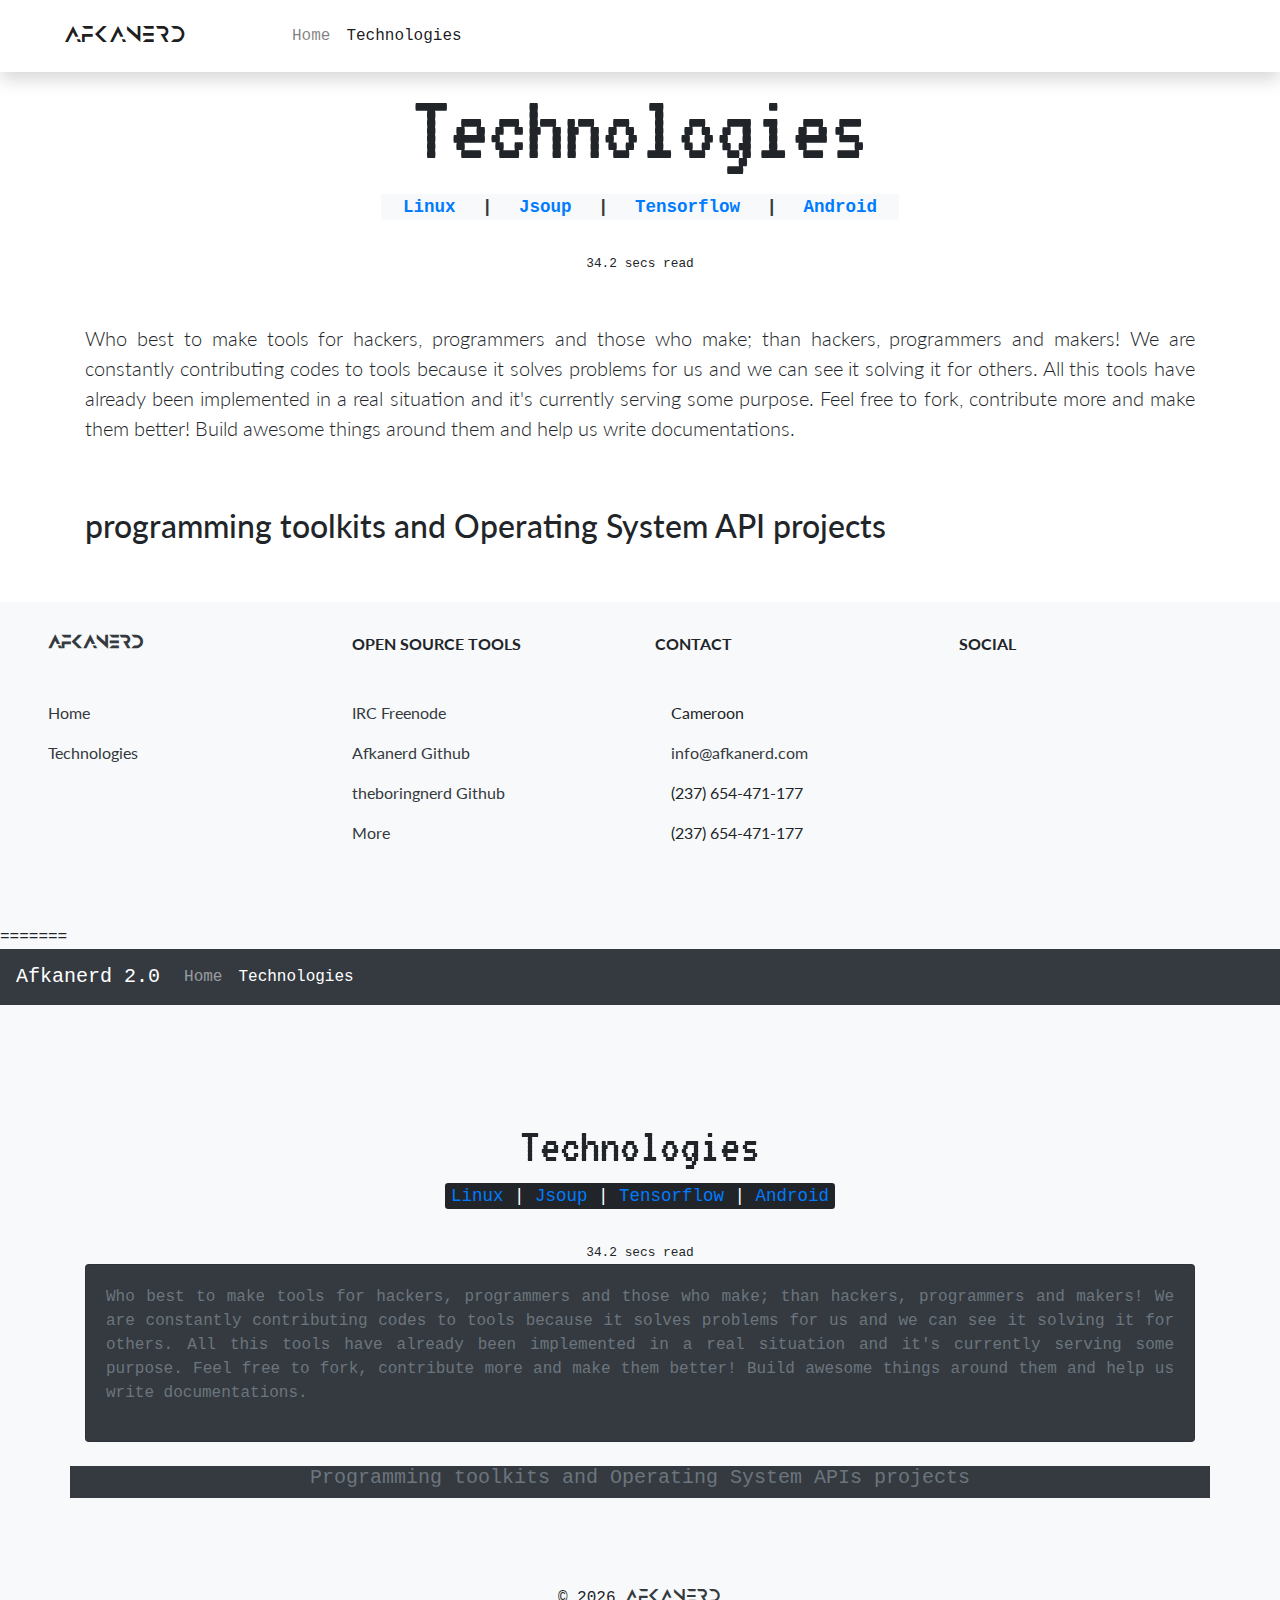
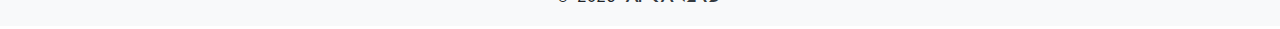
==== commit 95896125: "Merge pull request #4 from nSedrickm/master" ====
--- a/technologies/index.html
+++ b/technologies/index.html
@@ -178,6 +178,76 @@
       </div>
 
     </div>
+=======
+  <head>
+    <!-- Global site tag (gtag.js) - Google Analytics -->
+    <script async src="https://www.googletagmanager.com/gtag/js?id=UA-112155358-1"></script>
+    <script>
+      window.dataLayer = window.dataLayer || [];
+      function gtag(){dataLayer.push(arguments);}
+      gtag('js', new Date());
+
+      gtag('config', 'UA-112155358-1');
+    </script>
+    <!-- Required meta tags -->
+    <meta charset="utf-8">
+    <meta name="viewport" content="width=device-width, initial-scale=1, shrink-to-fit=no">
+    <meta http-equiv="Cache-Control" content="private" />
+    <meta http-equiv="Expires" content="86400000" />
+    <meta http-equiv="Cache-Control" content="max-age=86400000" />
+
+    <!-- Bootstrap CSS -->
+    <link rel="stylesheet" href="https://stackpath.bootstrapcdn.com/bootstrap/4.2.1/css/bootstrap.min.css" integrity="sha384-GJzZqFGwb1QTTN6wy59ffF1BuGJpLSa9DkKMp0DgiMDm4iYMj70gZWKYbI706tWS" crossorigin="anonymous">
+
+    <link href="https://fonts.googleapis.com/css?family=VT323" rel="stylesheet">
+
+
+    <title>Technologies - Afkanerd.com</title>
+  </head>
+  <body style="height: 100%; width: 100%; font-family: monospace, monospace" class="bg-secondary text-dark">
+    <nav class="navbar navbar-expand-lg navbar-dark bg-dark">
+      <a class="navbar-brand" href="https://afkanerd.com">Afkanerd 2.0</a>
+      <button class="navbar-toggler" type="button" data-toggle="collapse" data-target="#navbarNav" aria-controls="navbarNav" aria-expanded="false" aria-label="Toggle navigation">
+        <span class="navbar-toggler-icon"></span>
+      </button>
+      <div class="collapse navbar-collapse" id="navbarNav">
+        <ul class="navbar-nav">
+          <li class="nav-item">
+            <a class="nav-link" href="../">Home <span class="sr-only">(current)</span></a>
+          </li>
+          <li class="nav-item active">
+            <a class="nav-link" href="technologies">Technologies</a>
+          </li>
+        </ul>
+      </div>
+    </nav>
+
+    <div class="container" style="height: 35%">
+      <div class="row" style="height: 100%">
+        <div class="col text-center" style="height: 100%">
+          <div style="margin-top: 10%">
+            <h1 style="font-family: 'VT323', monospace; font-size: 50px">Technologies</h1>
+            <h5><kbd><a href="https://github.com/torvalds/linux">Linux</a> | <a href="https://jsoup.org/">Jsoup</a> | <a href="https://github.com/tensorflow/tensorflow">Tensorflow</a> | <a href="https://android-review.googlesource.com/q/status:open">Android</a></kbd></h5><br>
+            <small>34.2 secs read</small>
+            <div class="card bg-dark text-secondary">
+              <div class="card-body">
+                <p style="text-align: justify">Who best to make tools for hackers, programmers and those who make; than hackers, programmers and makers! We are constantly contributing codes to tools because it solves problems for us and we can see it solving it for others. All this tools have already been implemented in a real situation and it's currently serving some purpose. Feel free to fork, contribute more and make them better! Build awesome things around them and help us write documentations.</p>
+              </div>
+            </div>
+          </div>
+        </div>
+      </div>
+    </div>
+    <br>
+    <div class="container" id="main_body">
+      <div class="row">
+        <div class="col text-center bg-dark text-secondary">
+          <h5>Programming toolkits and Operating System APIs projects</h5>
+        </div>
+      </div><br>
+    </div>
+
+    <br><br>
 
     <div class="footer-copyright text-center py-3">&copy
       <script>document.write(new Date().getFullYear() + " ");</script></a>
@@ -219,4 +289,26 @@
   <script src='index.js'></script>
 </body>
 
-</html>+</html>
+    <style>
+      img {
+        -webkit-filter: grayscale(100%); /* Safari 6.0 - 9.0 */
+        filter: grayscale(100%);
+      }
+      img:hover {
+        -webkit-filter: grayscale(0%); /* Safari 6.0 - 9.0 */
+        filter: grayscale(0%);
+      }
+    </style>
+
+
+    <!-- Optional JavaScript -->
+    <!-- jQuery first, then Popper.js, then Bootstrap JS -->
+    <script src="https://code.jquery.com/jquery-3.3.1.slim.min.js" integrity="sha384-q8i/X+965DzO0rT7abK41JStQIAqVgRVzpbzo5smXKp4YfRvH+8abtTE1Pi6jizo" crossorigin="anonymous"></script>
+    <script src="https://cdnjs.cloudflare.com/ajax/libs/popper.js/1.14.6/umd/popper.min.js" integrity="sha384-wHAiFfRlMFy6i5SRaxvfOCifBUQy1xHdJ/yoi7FRNXMRBu5WHdZYu1hA6ZOblgut" crossorigin="anonymous"></script>
+    <script src="https://stackpath.bootstrapcdn.com/bootstrap/4.2.1/js/bootstrap.min.js" integrity="sha384-B0UglyR+jN6CkvvICOB2joaf5I4l3gm9GU6Hc1og6Ls7i6U/mkkaduKaBhlAXv9k" crossorigin="anonymous"></script>
+
+    <script src='index.js'></script>
+  </body>
+
+</html>
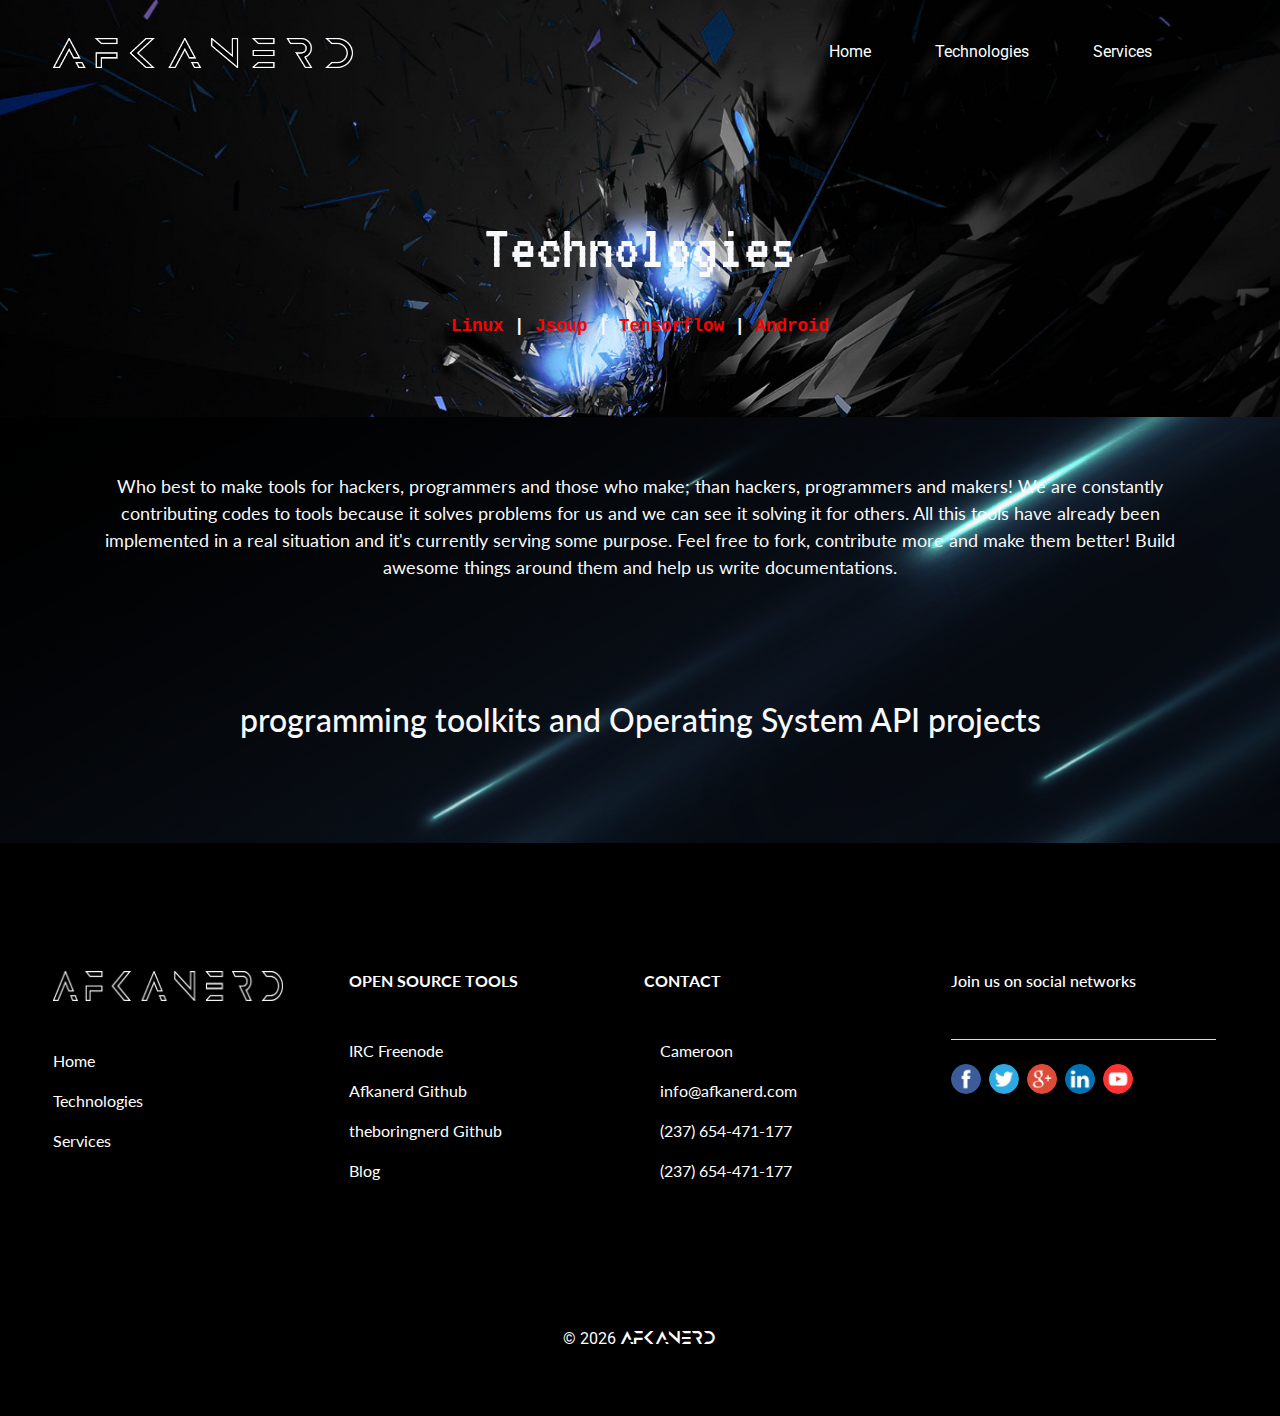
==== commit af7f5c1a: "moved files" ====
--- a/technologies/index.html
+++ b/technologies/index.html
@@ -26,7 +26,7 @@
     integrity="sha384-ggOyR0iXCbMQv3Xipma34MD+dH/1fQ784/j6cY/iJTQUOhcWr7x9JvoRxT2MZw1T" crossorigin="anonymous" />
   <link rel="stylesheet" href="https://use.fontawesome.com/releases/v5.7.0/css/all.css"
     integrity="sha384-lZN37f5QGtY3VHgisS14W3ExzMWZxybE1SJSEsQp9S+oqd12jhcu+A56Ebc1zFSJ" crossorigin="anonymous" />
-  <link rel="icon" href="/docs/4.1/assets/img/favicons/favicon.ico" />
+  <link rel="icon" href="../img/logo.png" />
   <link href="https://fonts.googleapis.com/css?family=Audiowide&display=swap" rel="stylesheet" />
   <link href="https://fonts.googleapis.com/css?family=Roboto&display=swap" rel="stylesheet">
   <link href="https://fonts.googleapis.com/css?family=VT323" rel="stylesheet">
@@ -34,244 +34,172 @@
   <link href="https://fonts.googleapis.com/css?family=Anton&display=swap" rel="stylesheet">
   <link href="https://fonts.googleapis.com/css?family=Abril+Fatface&display=swap" rel="stylesheet">
   <link href="https://fonts.googleapis.com/css?family=Lobster&display=swap" rel="stylesheet">
-
-  <!--custom css-->
+  <link href="https://fonts.googleapis.com/icon?family=Material+Icons" rel="stylesheet">
   <link href="../css/style.css" rel="stylesheet" />
   <title>Technologies - Afkanerd.com</title>
 </head>
 
 <body class="text-justify">
-  <nav class="navbar navbar-expand-lg navbar-light shadow p-3 bg-white">
-    <a class="navbar-brand logo mx-5" href="https://afkanerd.com">AFKANERD</a>
-    <button class="navbar-toggler" type="button" data-toggle="collapse" data-target="#navbarNav"
-      aria-controls="navbarNav" aria-expanded="false" aria-label="Toggle navigation">
-      <span class="navbar-toggler-icon"></span>
-    </button>
-    <div class="collapse navbar-collapse mx-5" id="navbarNav">
-      <ul class="navbar-nav">
-        <li class="nav-item">
-          <a class="nav-link" href="../index.html">Home</a>
-        </li>
-        <li class="nav-item active">
-          <a class="nav-link" href="technologies">Technologies<span class="sr-only">(current)</span></a>
-        </li>
-      </ul>
+  <div class="bg-image">
+    <nav class="navbar navbar-expand-lg navbar-light  transparent col px-5  py-4 w-100 ">
+      <a class="logo navbar-brand " href="../index.html"><img class="logo-sm" src="../img/logo.png"></a>
+
+      <button class="navbar-toggler" type="button" data-toggle="collapse" data-target="#navbarNav"
+        aria-controls="navbarNav" aria-expanded="false" aria-label="Toggle navigation">
+
+        <span class="text-light "><i class="material-icons md-36">
+            apps
+          </i></span>
+      </button>
+      <div class="collapse navbar-collapse  mr-5 justify-content-end py-2" id="navbarNav">
+        <ul class="navbar-nav">
+          <li class="nav-item active mx-4 ">
+            <a class="nav-link  roboto" href="../index.html">Home<span class="sr-only">(current)</span></a>
+          </li>
+          <li class="nav-item mx-4 ">
+            <a class="nav-link  roboto" href="technologies">Technologies</a>
+          </li>
+          <li class="nav-item mx-4 ">
+            <a class="nav-link  roboto" href="#services">Services</a>
+          </li>
+
+        </ul>
+      </div>
+    </nav>
+
+    <div class="text-center py-5 my-5">
+
+      <p class="VT323 text-light font-lg">Technologies</p>
+      <h5><kbd class="transparent font-weight-bold text-light"><a class="text-danger"
+            href="https://github.com/torvalds/linux">Linux</a>
+          | <a class="text-danger" href="https://jsoup.org/">Jsoup</a> | <a class="text-danger"
+            href="https://github.com/tensorflow/tensorflow">Tensorflow</a> | <a class="text-danger"
+            href="https://android-review.googlesource.com/q/status:open">Android</a></kbd></h5><br>
     </div>
-  </nav>
+  </div>
+
+  </div>
+  </div>
+
 
   <section>
-    <div class="container">
+    <div class="container my-5">
       <div class="row text-center mb-5">
-        <div class="col-md-12">
-          <h1 class=" display-1 VT323">Technologies</h1>
-          <h5><kbd class="bg-light  font-weight-bold text-dark"><a class="px-3"
-                href="https://github.com/torvalds/linux">Linux</a>
-              | <a class="px-3" href="https://jsoup.org/">Jsoup</a> | <a class="px-3"
-                href="https://github.com/tensorflow/tensorflow">Tensorflow</a> | <a class="px-3"
-                href="https://android-review.googlesource.com/q/status:open">Android</a></kbd></h5><br>
-          <small>34.2 secs read</small>
-        </div>
-      </div>
-
-      <div class="row mb-5">
-        <div class="col-md-12">
-          <p class="lead lato">Who best to make tools for hackers, programmers and those who make; than
-            hackers, programmers and makers! We are constantly contributing codes to tools because it solves
-            problems for us and we can see it solving it for others. All this tools have already been implemented
-            in
-            a real situation and it's currently serving some purpose. Feel free to fork, contribute more and make
-            them better! Build awesome things around them and help us write documentations.</p>
-        </div>
-      </div>
+        <div class="row mb-5">
+          <div class="col-md-12">
+            <p class="bigger text-light lato p-2">Who best to make tools for hackers, programmers and those who
+              make; than
+              hackers, programmers and makers! We are constantly contributing codes to tools because it solves
+              problems for us and we can see it solving it for others. All this tools have already been implemented
+              in
+              a real situation and it's currently serving some purpose. Feel free to fork, contribute more and make
+              them better! Build awesome things around them and help us write documentations.</p>
+          </div>
+        </div>
+      </div>
+
+      <div class="container">
+        <div class="row mb-5">
+          <div class="col-md-12 lato">
+            <h2 class="text-center text-light">programming toolkits and Operating System API projects</h2>
+          </div>
+        </div>
+
+        <div class="row mb-5" id="main_body"></div>
+      </div>
+
+  </section>
+
+  <!-- Footer -->
+
+  <footer class="p-5 bg-black ">
+
+    <!-- Footer Links -->
+    <div class="container-fluid my-5 p-3 lato">
+
+      <div class="row mt-3">
+
+        <div class="col-md-3 mb-5 px-1">
+          <h6 class="mb-5"><a class="" href="index.html"><img class="logo-lg" src="../img/logo.png"></a></h6>
+
+          <p><a class="" href="../index.html">Home</a></p>
+          <p><a class="" href="technologies">Technologies</a></p>
+          <p><a class="" href="../index.html#services">Services</a></p>
+        </div>
+
+        <div class="col-md-3 mb-5 px-1">
+          <h6 class="mb-5 text-uppercase font-weight-bold">Open Source tools</h6>
+
+          <p>
+            <a class="" href="#">IRC Freenode</a>
+          </p>
+          <p>
+            <a class="" href="https://github.com/Afkanerd">Afkanerd Github</a>
+          </p>
+          <p>
+            <a class="" href="https://github.com/theboringnerd">theboringnerd Github </a>
+          </p>
+          <p>
+            <a class="" href="#!">Blog</a>
+          </p>
+        </div>
+
+        <div class="col-md-3 mb-5 px-1">
+          <h6 class="mb-5 text-uppercase font-weight-bold">Contact</h6>
+
+          <p>
+            <i class="fas fa-home mr-3"></i>Cameroon</p>
+          <p>
+            <a class="text-white" href="mailto:info@afkanerd.com">
+              <i class="fas fa-envelope mr-3"></i>
+              info@afkanerd.com
+            </a>
+          </p>
+          <p>
+            <i class="fas fa-phone mr-3"></i>(237) 654-471-177</p>
+          <p>
+            <i class="fas fa-print mr-3"></i>(237) 654-471-177</p>
+        </div>
+
+        <div class="col-md-4 col-lg-3 col-xl-3 mx-auto mb-md-0 mb-5">
+          <h6 class="mb-5">Join us on social networks</h6>
+          <hr class=" mb-4 bg-light">
+          <!-- Facebook -->
+          <a href="https://web.facebook.com/realAfkanerd?_rdc=1&_rdr" class="fb-ic mr-1">
+            <img class="icon" src="../img/icons/facebook500.png">
+          </a>
+          <!-- Twitter -->
+          <a href="#" class="tw-ic mr-1">
+            <img class="icon" src="../img/icons/twitter.png">
+          </a>
+          <!-- Google +-->
+          <a href="#" class="gplus-ic mr-1">
+            <img class="icon" src="../img/icons/googleplus.png">
+          </a>
+          <!--Linkedin -->
+          <a href="https://www.linkedin.com/in/afkanerd-inc-7342a2157/" class="li-ic mr-1">
+            <img class="icon" src="../img/icons/linkedin.png">
+          </a>
+          <!--youtube-->
+          <a href="https://www.youtube.com/channel/UC-RqGnojXRO2zzNYYIAJwaw/featured?view_as=subscriber" class=" ins-ic
+              mr-1">
+            <img class="icon" src="../img/icons/youtube-variation.png">
+          </a>
+
+        </div>
+
+      </div>
+
     </div>
 
-    <div class="container" id="main_body">
-      <div class="row mb-5">
-        <div class="col-md-12 lato">
-          <h2>programming toolkits and Operating System API projects</h2>
-        </div>
-      </div>
+    <div class="footer-copyright text-center py-3">&copy
+      <span id="date"></span>
+      <a class="logo" href="index.html">AFKANERD</a>
     </div>
 
-  </section>
+  </footer>
 
   <!-- Footer -->
-
-  <footer class="bg-light">
-
-    <!-- Footer Links -->
-    <div class="container-fluid my-5 py-3 px-5 bg-light lato">
-
-      <div class="row mt-3">
-
-        <div class="col-md-3">
-          <h6 class="mb-5 logo font-weight-bold"><a class="text-dark" href="http://afkanerd.com">AFKANERD</a></h6>
-
-          <p><a class="text-dark" href="http://afkanerd.com">Home</a></p>
-          <p><a class="text-dark" href="http://afkanerd.com/technologies">Technologies</a></p>
-        </div>
-
-        <div class="col-md-3">
-          <h6 class="mb-5 text-uppercase font-weight-bold">Open Source tools</h6>
-
-          <p>
-            <a class="text-dark" href="#!">IRC Freenode</a>
-          </p>
-          <p>
-            <a class="text-dark" href="https://github.com/Afkanerd">Afkanerd Github</a>
-          </p>
-          <p>
-            <a class="text-dark" href="https://github.com/theboringnerd">theboringnerd Github </a>
-          </p>
-          <p>
-            <a class="text-dark" href="#!">More</a>
-          </p>
-        </div>
-
-        <div class="col-md-3">
-          <h6 class="mb-5 text-uppercase font-weight-bold">Contact</h6>
-
-          <p>
-            <i class="fas fa-home mr-3"></i>Cameroon</p>
-          <p>
-            <i class="fas fa-envelope mr-3"></i><a class="text-dark"
-              href="mailto:info@afkanerd.com">info@afkanerd.com</a></p>
-          <p>
-            <i class="fas fa-phone mr-3"></i>(237) 654-471-177</p>
-          <p>
-            <i class="fas fa-print mr-3"></i>(237) 654-471-177</p>
-        </div>
-
-        <div class="col-md-3 col-lg-3 col-xl-3 mx-auto mb-md-0 mb-4 ">
-          <h6 class="mb-5 text-uppercase font-weight-bold">Social</h6>
-
-          <!-- Facebook -->
-          <a class="fb-ic text-dark" href="https://web.facebook.com/realAfkanerd?_rdc=1&_rdr">
-            <i class="fab fa-facebook-f mr-4"></i>
-          </a>
-
-          <!-- Twitter -->
-          <a class="tw-ic text-dark">
-            <i class="fab fa-twitter mr-4"></i>
-          </a>
-
-          <!-- Google +-->
-
-          <a class="gplus-ic text-dark">
-            <i class="fab fa-google-plus-g mr-4"></i>
-          </a>
-
-          <!--Linkedin -->
-
-          <a class="li-ic text-dark" href="https://www.linkedin.com/in/afkanerd-inc-7342a2157/">
-            <i class="fab fa-linkedin-in mr-4"> </i>
-          </a>
-
-          <!--youtube-->
-          <a class="yt-ic text-dark"
-            href="https://www.youtube.com/channel/UC-RqGnojXRO2zzNYYIAJwaw/featured?view_as=subscriber">
-            <i class="fab fa-youtube white-text mr-4"> </i>
-          </a>
-
-
-        </div>
-      </div>
-
-    </div>
-=======
-  <head>
-    <!-- Global site tag (gtag.js) - Google Analytics -->
-    <script async src="https://www.googletagmanager.com/gtag/js?id=UA-112155358-1"></script>
-    <script>
-      window.dataLayer = window.dataLayer || [];
-      function gtag(){dataLayer.push(arguments);}
-      gtag('js', new Date());
-
-      gtag('config', 'UA-112155358-1');
-    </script>
-    <!-- Required meta tags -->
-    <meta charset="utf-8">
-    <meta name="viewport" content="width=device-width, initial-scale=1, shrink-to-fit=no">
-    <meta http-equiv="Cache-Control" content="private" />
-    <meta http-equiv="Expires" content="86400000" />
-    <meta http-equiv="Cache-Control" content="max-age=86400000" />
-
-    <!-- Bootstrap CSS -->
-    <link rel="stylesheet" href="https://stackpath.bootstrapcdn.com/bootstrap/4.2.1/css/bootstrap.min.css" integrity="sha384-GJzZqFGwb1QTTN6wy59ffF1BuGJpLSa9DkKMp0DgiMDm4iYMj70gZWKYbI706tWS" crossorigin="anonymous">
-
-    <link href="https://fonts.googleapis.com/css?family=VT323" rel="stylesheet">
-
-
-    <title>Technologies - Afkanerd.com</title>
-  </head>
-  <body style="height: 100%; width: 100%; font-family: monospace, monospace" class="bg-secondary text-dark">
-    <nav class="navbar navbar-expand-lg navbar-dark bg-dark">
-      <a class="navbar-brand" href="https://afkanerd.com">Afkanerd 2.0</a>
-      <button class="navbar-toggler" type="button" data-toggle="collapse" data-target="#navbarNav" aria-controls="navbarNav" aria-expanded="false" aria-label="Toggle navigation">
-        <span class="navbar-toggler-icon"></span>
-      </button>
-      <div class="collapse navbar-collapse" id="navbarNav">
-        <ul class="navbar-nav">
-          <li class="nav-item">
-            <a class="nav-link" href="../">Home <span class="sr-only">(current)</span></a>
-          </li>
-          <li class="nav-item active">
-            <a class="nav-link" href="technologies">Technologies</a>
-          </li>
-        </ul>
-      </div>
-    </nav>
-
-    <div class="container" style="height: 35%">
-      <div class="row" style="height: 100%">
-        <div class="col text-center" style="height: 100%">
-          <div style="margin-top: 10%">
-            <h1 style="font-family: 'VT323', monospace; font-size: 50px">Technologies</h1>
-            <h5><kbd><a href="https://github.com/torvalds/linux">Linux</a> | <a href="https://jsoup.org/">Jsoup</a> | <a href="https://github.com/tensorflow/tensorflow">Tensorflow</a> | <a href="https://android-review.googlesource.com/q/status:open">Android</a></kbd></h5><br>
-            <small>34.2 secs read</small>
-            <div class="card bg-dark text-secondary">
-              <div class="card-body">
-                <p style="text-align: justify">Who best to make tools for hackers, programmers and those who make; than hackers, programmers and makers! We are constantly contributing codes to tools because it solves problems for us and we can see it solving it for others. All this tools have already been implemented in a real situation and it's currently serving some purpose. Feel free to fork, contribute more and make them better! Build awesome things around them and help us write documentations.</p>
-              </div>
-            </div>
-          </div>
-        </div>
-      </div>
-    </div>
-    <br>
-    <div class="container" id="main_body">
-      <div class="row">
-        <div class="col text-center bg-dark text-secondary">
-          <h5>Programming toolkits and Operating System APIs projects</h5>
-        </div>
-      </div><br>
-    </div>
-
-    <br><br>
-
-    <div class="footer-copyright text-center py-3">&copy
-      <script>document.write(new Date().getFullYear() + " ");</script></a>
-      <a class="text-dark logo" href="https://afkanerd.com">AFKANERD</a>
-    </div>
-
-  </footer>
-  <!-- Footer -->
-
-
-  <!-- <style>
-    img {
-      -webkit-filter: grayscale(100%);
-      /* Safari 6.0 - 9.0 */
-      filter: grayscale(100%);
-    }
-
-    img:hover {
-      -webkit-filter: grayscale(0%);
-      /* Safari 6.0 - 9.0 */
-      filter: grayscale(0%);
-    }
-  </style>
--->
 
 
   <!-- Optional JavaScript -->
@@ -286,29 +214,8 @@
     integrity="sha384-JjSmVgyd0p3pXB1rRibZUAYoIIy6OrQ6VrjIEaFf/nJGzIxFDsf4x0xIM+B07jRM"
     crossorigin="anonymous"></script>
 
-  <script src='index.js'></script>
+  <script src='../js/fetch_technologies.js'></script>
+  <script src="../js/main.js"></script>
 </body>
 
-</html>
-    <style>
-      img {
-        -webkit-filter: grayscale(100%); /* Safari 6.0 - 9.0 */
-        filter: grayscale(100%);
-      }
-      img:hover {
-        -webkit-filter: grayscale(0%); /* Safari 6.0 - 9.0 */
-        filter: grayscale(0%);
-      }
-    </style>
-
-
-    <!-- Optional JavaScript -->
-    <!-- jQuery first, then Popper.js, then Bootstrap JS -->
-    <script src="https://code.jquery.com/jquery-3.3.1.slim.min.js" integrity="sha384-q8i/X+965DzO0rT7abK41JStQIAqVgRVzpbzo5smXKp4YfRvH+8abtTE1Pi6jizo" crossorigin="anonymous"></script>
-    <script src="https://cdnjs.cloudflare.com/ajax/libs/popper.js/1.14.6/umd/popper.min.js" integrity="sha384-wHAiFfRlMFy6i5SRaxvfOCifBUQy1xHdJ/yoi7FRNXMRBu5WHdZYu1hA6ZOblgut" crossorigin="anonymous"></script>
-    <script src="https://stackpath.bootstrapcdn.com/bootstrap/4.2.1/js/bootstrap.min.js" integrity="sha384-B0UglyR+jN6CkvvICOB2joaf5I4l3gm9GU6Hc1og6Ls7i6U/mkkaduKaBhlAXv9k" crossorigin="anonymous"></script>
-
-    <script src='index.js'></script>
-  </body>
-
-</html>
+</html>--- a/css/style.css
+++ b/css/style.css
@@ -1,5 +1,17 @@
+body {
+  background-image: url("../img/body-bg.jpg");
+  background-repeat: no-repeat;
+  background-size: cover;
+}
+
 .bg-image {
-  background-image: url("https://images2.alphacoders.com/718/718911.jpg");
+  background-image: url("../img/nav-bg.jpg");
+  background-size: cover;
+}
+.repo-bg {
+  background-image: url("../img/repo-bg.jpg");
+  background-size: cover;
+  border-radius: 1.5rem !important;
 }
 
 .transparent {
@@ -58,9 +70,25 @@
   font-family: "Lobster", cursive;
   font-size: 2.5rem;
 }
+
 .logo {
   font-family: Anurati;
+  color: white;
 }
+.logo:hover {
+  color: red;
+}
+.logo-lg {
+  width: 230px;
+  height: 30px;
+}
+
+.logo-sm {
+  width: 300px;
+  height: 30px;
+  margin-left: 5px;
+}
+
 .VT323 {
   font-family: "VT323", monospace;
 }
@@ -85,3 +113,75 @@
   padding: 100px 0 100px 0;
   margin: 10px;
 }
+
+.icon {
+  height: 30px;
+  width: 30px;
+  border-radius: 100%;
+}
+
+.bg-black {
+  background-color: black;
+  color: white;
+}
+
+footer p a {
+  color: white !important;
+}
+footer p a:hover {
+  color: red !important;
+}
+
+.nav-link {
+  color: white !important;
+}
+
+.nav-link:hover {
+  color: red !important;
+}
+
+.card-img-top {
+  border-radius: 1.5rem !important;
+}
+
+.material-icons.md-18 {
+  font-size: 18px;
+}
+.material-icons.md-24 {
+  font-size: 24px;
+}
+.material-icons.md-36 {
+  font-size: 36px;
+}
+.material-icons.md-48 {
+  font-size: 48px;
+}
+
+/* overide */
+.btn-outline-danger {
+  color: red;
+  border-color: red;
+}
+
+.btn-outline-danger:hover {
+  color: #fff;
+  background-color: red;
+  border-color: red;
+}
+.bg-danger {
+  background-color: red !important;
+}
+.text-danger {
+  color: red !important;
+}
+
+.services-img {
+  width: 100%;
+  border-radius: 2rem;
+  height: 250px;
+}
+
+.font-lg {
+  font-size: 4em;
+}
+/* animations */
